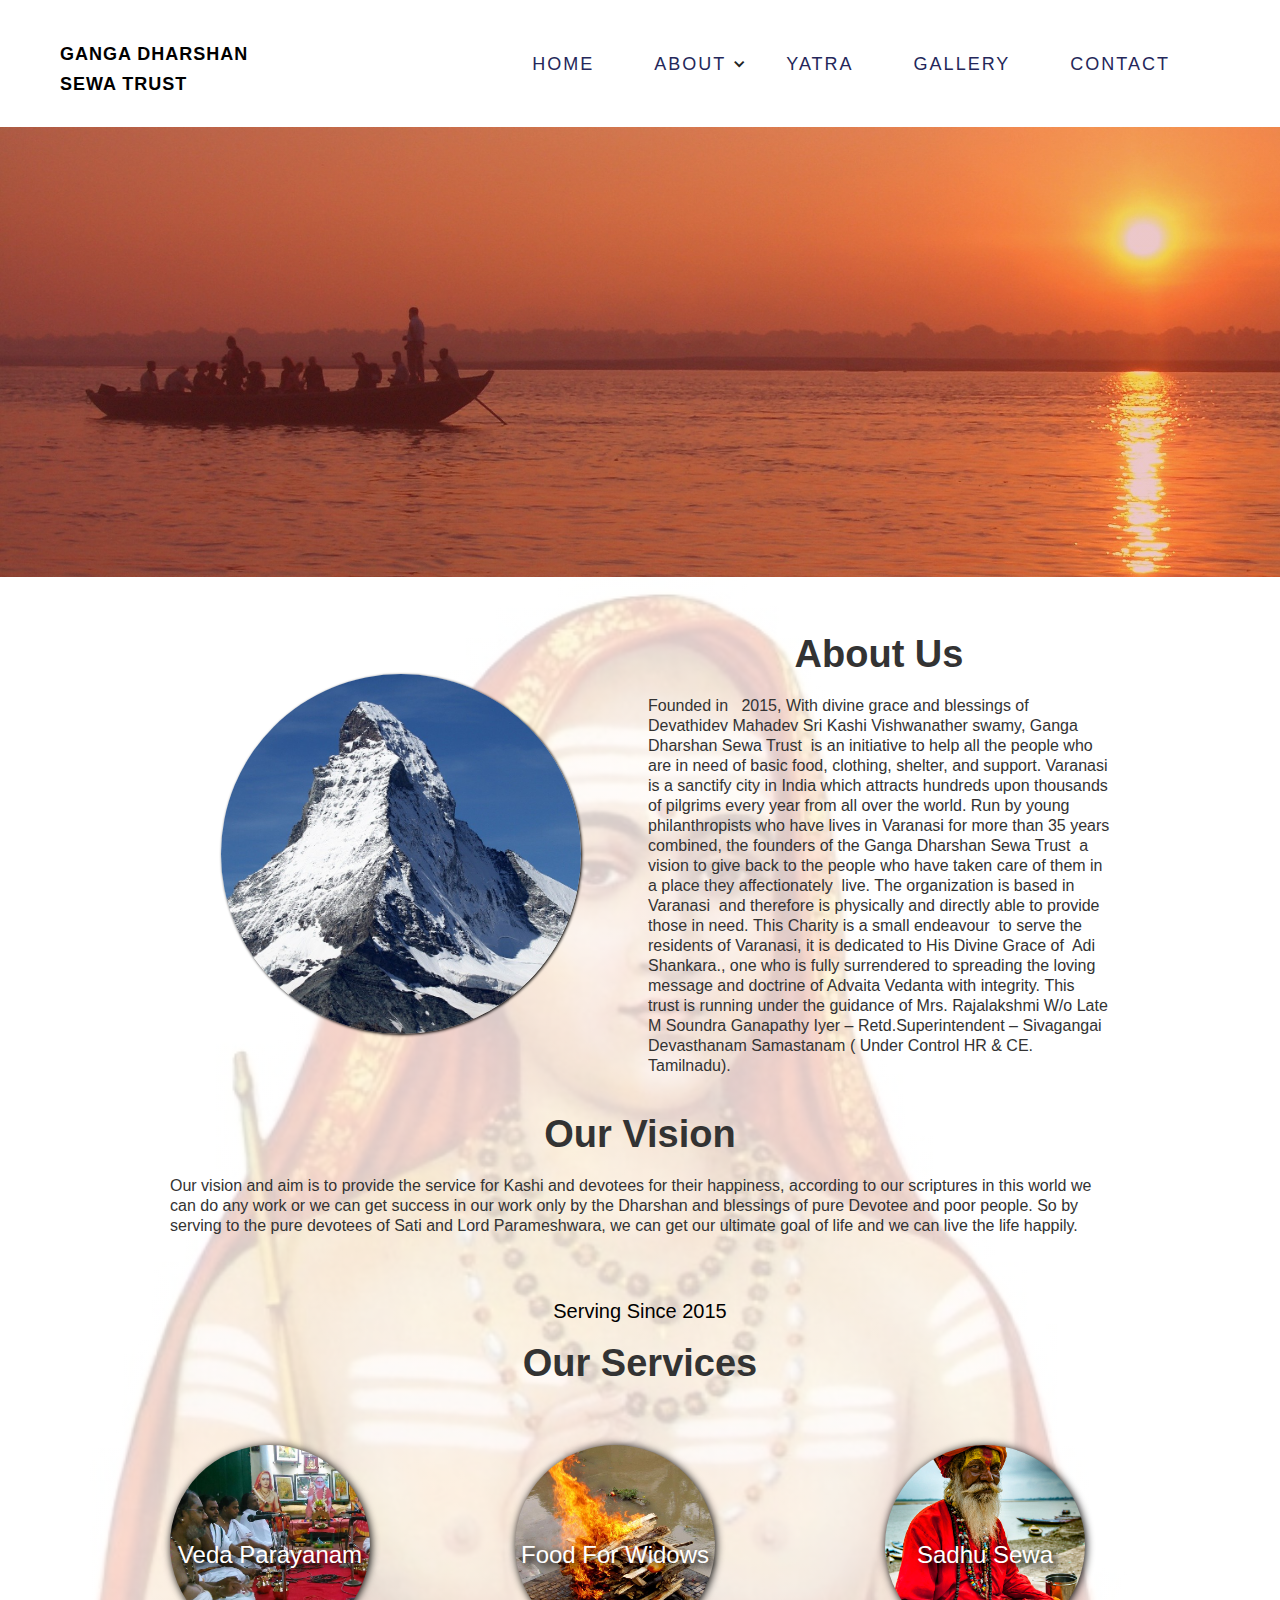
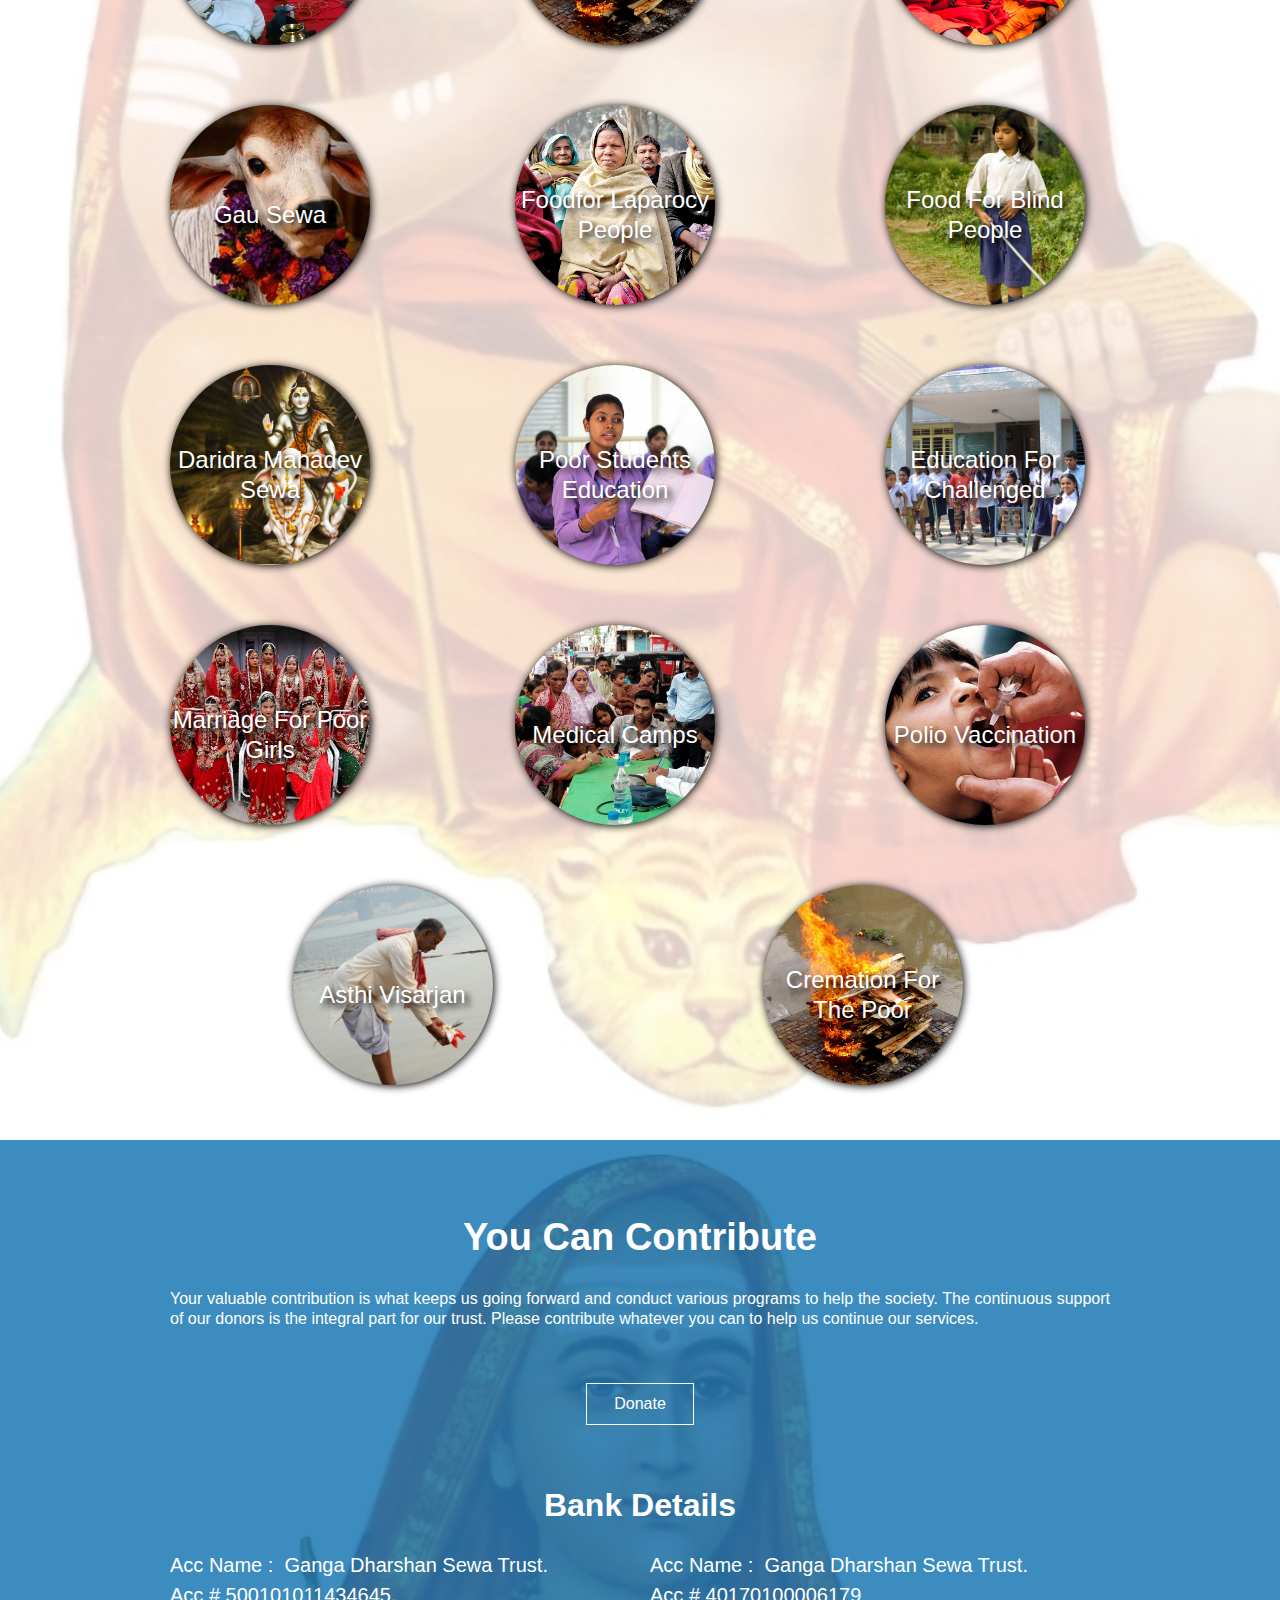
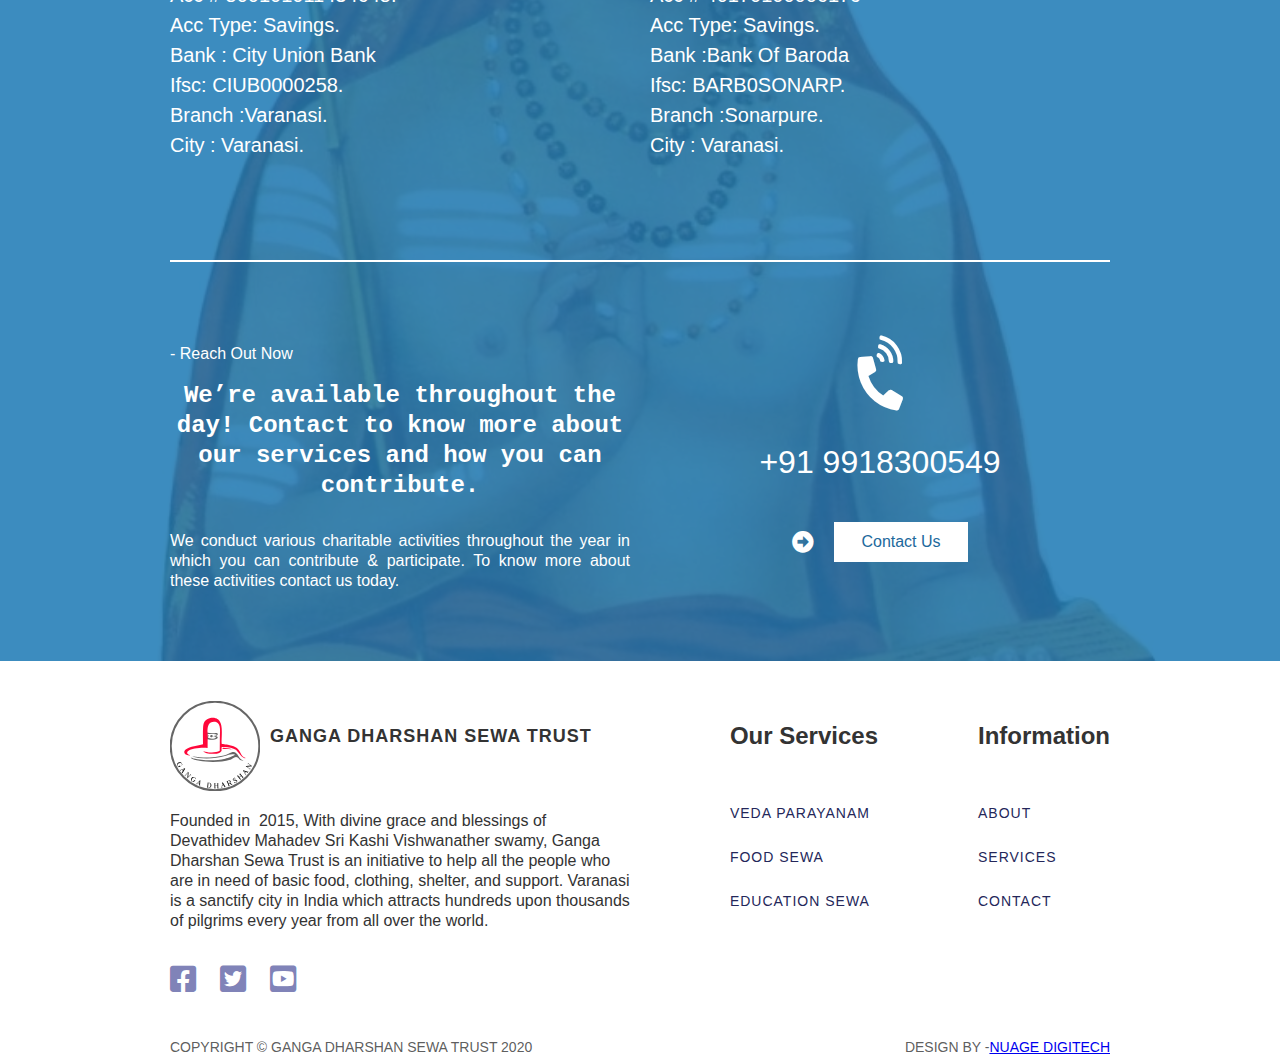
==== about.html @ 1353c721 "Commit (A1) 10/02/2020" ====
<!DOCTYPE html>
<!--  This site was created in Webflow. http://www.webflow.com  -->
<!--  Last Published: Mon Feb 10 2020 13:37:15 GMT+0000 (Coordinated Universal Time)  -->
<html data-wf-page="5e2d1f6260dc1a1e07ed6d89" data-wf-site="5e2d1f6260dc1a18e1ed6d81" lang="en">
<head>
  <meta charset="utf-8">
  <title>About Us | Ganga Dharshan Sewa Trust</title>
  <meta content="About Us | Ganga Dharshan Sewa Trust" property="og:title">
  <meta content="width=device-width, initial-scale=1" name="viewport">
  <meta content="Webflow" name="generator">
  <link href="css/normalize.css" rel="stylesheet" type="text/css">
  <link href="css/webflow.css" rel="stylesheet" type="text/css">
  <link href="css/chennaingo1.webflow.css" rel="stylesheet" type="text/css">
  <script src="https://ajax.googleapis.com/ajax/libs/webfont/1.6.26/webfont.js" type="text/javascript"></script>
  <script type="text/javascript">WebFont.load({  google: {    families: ["Montserrat:100,100italic,200,200italic,300,300italic,400,400italic,500,500italic,600,600italic,700,700italic,800,800italic,900,900italic","PT Sans:400,400italic,700,700italic","Inconsolata:400,700","Neuton:200,300,regular,700,800","Indie Flower:regular","Lobster:regular","Pacifico:regular","Shadows Into Light:regular"]  }});</script>
  <!-- [if lt IE 9]><script src="https://cdnjs.cloudflare.com/ajax/libs/html5shiv/3.7.3/html5shiv.min.js" type="text/javascript"></script><![endif] -->
  <script type="text/javascript">!function(o,c){var n=c.documentElement,t=" w-mod-";n.className+=t+"js",("ontouchstart"in o||o.DocumentTouch&&c instanceof DocumentTouch)&&(n.className+=t+"touch")}(window,document);</script>
  <link href="images/favicon.png" rel="shortcut icon" type="image/x-icon">
  <link href="images/webclip.png" rel="apple-touch-icon">
</head>
<body>
  <div class="home-nav-sec">
    <div class="nav-social-contact-cont w-container">
      <div class="nav-contact-div">
        <div class="text-block-7"><strong></strong></div>
        <div class="text-block-8">+91 456 457 000</div>
        <div class="text-block-7"><strong class="bold-text"></strong></div>
        <div class="text-block-8">info@gangadharshan.com</div>
      </div>
      <div class="nav-social-div">
        <div class="text-block-7-copy"><strong></strong></div>
        <div class="text-block-7-copy"><strong></strong></div>
        <div class="text-block-7-copy"><strong></strong></div>
      </div>
    </div>
    <div class="home-nav-div">
      <div class="home-nav-div-2"><a href="index.html" aria-label="logo" class="logo-link-block-2 w-inline-block"><img src="https://uploads-ssl.webflow.com/5e26eed16f517b7f9caac378/5e3cdd8ea134a741ffbc77ac_Logo%20a3%201.svg" height="107" alt="" class="image-2"><h1 class="heading-logo-2">Ganga Dharshan Sewa Trust</h1></a>
        <div class="home-nav-div-4">
          <a href="index.html" class="link-block-6 w-inline-block">
            <div class="text-block-nav-link-2">Home</div>
          </a>
          <div data-delay="0" class="w-dropdown">
            <div class="w-dropdown-toggle">
              <div class="w-icon-dropdown-toggle"></div>
              <div class="text-block-nav-link-2">About</div>
            </div>
            <nav class="dropdown-list-4 w-dropdown-list"><a href="about.html" class="dropdown-link-2 w-dropdown-link w--current">About</a><a href="/about#service" class="dropdown-link-2 w-dropdown-link">Services</a><a href="#" class="dropdown-link-2 w-dropdown-link">Testimonials</a></nav>
          </div>
          <a href="http://gangadharshansewa.com" rel="noreferrer" target="_blank" class="link-block-9 w-inline-block">
            <div class="text-block-nav-link-2">Yatra</div>
          </a>
          <a href="gallery.html" class="link-block-7 w-inline-block">
            <div class="text-block-nav-link-2">Gallery</div>
          </a>
          <a href="contact.html" class="link-block-8 w-inline-block">
            <div class="text-block-nav-link-2">Contact</div>
          </a>
        </div>
      </div>
    </div>
    <div class="mobile-nav-div">
      <div data-collapse="medium" data-animation="default" data-duration="400" class="navbar w-nav">
        <div class="w-container"><a href="index.html" aria-label="logo" class="brand w-nav-brand"><img src="https://uploads-ssl.webflow.com/5e26eed16f517b7f9caac378/5e3cdd8ea134a741ffbc77ac_Logo%20a3%201.svg" height="107" alt=""><h1 class="heading-logo-2">Ganga Dharshan Sewa Trust</h1></a>
          <nav role="navigation" class="nav-menu-2 w-nav-menu"><a href="index.html" class="nav-link-mobile-2 w-nav-link">Home</a><a href="about.html" class="nav-link-mobile-2 w-nav-link w--current">About</a><a href="/about#service" class="nav-link-mobile-2 w-nav-link">Services</a><a href="http://gangadharshansewa.com" rel="noreferrer" target="_blank" class="nav-link-mobile-2 w-nav-link">Yatra</a><a href="gallery.html" class="nav-link-mobile-2 w-nav-link">GALLERY</a><a href="contact.html" class="nav-link-mobile-2 w-nav-link">Contact</a></nav>
          <div class="menu-button w-nav-button">
            <div class="w-icon-nav-menu"></div>
          </div>
        </div>
      </div>
      <div class="mobile-selection-nav-div"><a href="#" class="nav-link-mobile-copy-2">Domestic</a><a href="#" class="nav-link-mobile-copy-2">International</a><a href="#" class="nav-link-mobile-copy-2">Special</a>
        <div class="text-block-11"><strong></strong></div>
      </div>
    </div>
  </div>
  <div class="about-hero-sec">
    <div class="about-hero-div"></div>
  </div>
  <div class="about-sec1">
    <div class="about-sec1-div">
      <div class="about-sec1-cont w-container">
        <div class="w-layout-grid about-sec1-grid">
          <div id="w-node-78e9ed5cc337-07ed6d89" class="grid-area1-div"></div>
          <div id="w-node-1c4b1732ebb0-07ed6d89" class="grid-area2-div">
            <h1 class="heading1-copy">About Us</h1>
            <p class="paragraph1-copy">Founded in   2015, With divine grace and blessings of Devathidev Mahadev Sri Kashi Vishwanather swamy, Ganga Dharshan Sewa Trust  is an initiative to help all the people who are in need of basic food, clothing, shelter, and support. Varanasi is a sanctify city in India which attracts hundreds upon thousands of pilgrims every year from all over the world. Run by young philanthropists who have lives in Varanasi for more than 35 years combined, the founders of the Ganga Dharshan Sewa Trust  a vision to give back to the people who have taken care of them in a place they affectionately  live. The organization is based in Varanasi  and therefore is physically and directly able to provide those in need. This Charity is a small endeavour  to serve the residents of Varanasi, it is dedicated to His Divine Grace of  Adi Shankara., one who is fully surrendered to spreading the loving message and doctrine of Advaita Vedanta with integrity. This trust is running under the guidance of Mrs. Rajalakshmi W/o Late M Soundra Ganapathy Iyer – Retd.Superintendent – Sivagangai Devasthanam Samastanam ( Under Control HR &amp; CE. Tamilnadu).<br></p>
          </div>
          <div id="w-node-4841301e0ffa-07ed6d89" class="grid-area3-div">
            <h1 id="services" class="heading1-copy">Our Vision</h1>
            <p class="paragraph1-copy">Our vision and aim is to provide the service for Kashi and devotees for their happiness, according to our scriptures in this world we can do any work or we can get success in our work only by the Dharshan and blessings of pure Devotee and poor people. So by serving to the pure devotees of Sati and Lord Parameshwara, we can get our ultimate goal of life and we can live the life happily.</p>
          </div>
        </div>
      </div>
      <div id="service" class="home-tabs-cont-copy w-container">
        <div class="text-block-heading2">Serving since 2015</div>
        <h1 class="heading1">Our Services</h1>
        <div id="veda" class="tabs-menu-copy">
          <div class="tab-link-tab-1">
            <div class="home-tab-div-tab-1">
              <div class="text-block-heading2-black">Veda Parayanam</div>
            </div>
          </div>
          <div class="tab-link-tab-2">
            <div class="home-tab-div-tab-2">
              <div class="text-block-heading2-black">Food for Widows</div>
            </div>
          </div>
          <div class="tab-link-tab-3">
            <div class="home-tab-div-tab-3">
              <div class="text-block-heading2-black">Sadhu Sewa</div>
            </div>
          </div>
        </div>
        <div id="food" class="tabs-menu-copy">
          <div class="tab-link-tab-1">
            <div class="home-tab-div-tab-1 row-2">
              <div class="text-block-heading2-black">Gau Sewa</div>
            </div>
          </div>
          <div class="tab-link-tab-2">
            <div class="home-tab-div-tab-2 row-2">
              <div class="text-block-heading2-black">Foodfor Laparocy people</div>
            </div>
          </div>
          <div class="tab-link-tab-3">
            <div class="home-tab-div-tab-3 row-2">
              <div class="text-block-heading2-black">Food for blind people</div>
            </div>
          </div>
        </div>
        <div id="education" class="tabs-menu-copy">
          <div class="tab-link-tab-1">
            <div class="home-tab-div-tab-1 row-3">
              <div class="text-block-heading2-black">Daridra mahadev Sewa</div>
            </div>
          </div>
          <div class="tab-link-tab-2">
            <div class="home-tab-div-tab-2 row-3">
              <div class="text-block-heading2-black">Poor Students Education</div>
            </div>
          </div>
          <div class="tab-link-tab-3">
            <div class="home-tab-div-tab-3 row-3">
              <div class="text-block-heading2-black">Education for Challenged</div>
            </div>
          </div>
        </div>
        <div class="tabs-menu-copy">
          <div class="tab-link-tab-1">
            <div class="home-tab-div-tab-1 row-4">
              <div class="text-block-heading2-black">Marriage for Poor Girls</div>
            </div>
          </div>
          <div class="tab-link-tab-2">
            <div class="home-tab-div-tab-2 row-4">
              <div class="text-block-heading2-black">Medical Camps</div>
            </div>
          </div>
          <div class="tab-link-tab-3">
            <div class="home-tab-div-tab-3 row-4">
              <div class="text-block-heading2-black">Polio Vaccination</div>
            </div>
          </div>
        </div>
        <div class="tabs-menu-copy last">
          <div class="tab-link-tab-1">
            <div class="home-tab-div-tab-1 row-5">
              <div class="text-block-heading2-black">Asthi Visarjan</div>
            </div>
          </div>
          <div class="tab-link-tab-2 row-5">
            <div class="home-tab-div-tab-2">
              <div class="text-block-heading2-black">Cremation For the Poor</div>
            </div>
          </div>
        </div>
      </div>
    </div>
  </div>
  <div class="home-sec-3">
    <div class="home-sec-3-div">
      <div id="book" class="home-sec-3-cont w-container">
        <h1 class="heading1-white">You Can Contribute</h1>
        <p class="paragraph1-white">Your valuable contribution is what keeps us going forward and conduct various programs to help the society. The continuous support of our donors is the integral part for our trust. Please contribute whatever you can to help us continue our services.</p><a href="#" class="button-2 w-button">Donate</a>
        <h1 class="heading1-white-contact1">Bank Details</h1>
        <div class="w-row">
          <div class="w-col w-col-6">
            <p class="text-block-heading2-white-contact">Acc Name :  Ganga Dharshan Sewa Trust.<br>Acc # 500101011434645.<br>Acc type: Savings.<br>Bank : City Union Bank<br>Ifsc: CIUB0000258.<br>Branch :Varanasi.<br>City : Varanasi.<br></p>
          </div>
          <div class="w-col w-col-6">
            <p class="text-block-heading2-white-contact">Acc Name :  Ganga Dharshan Sewa Trust.<br>Acc # 40170100006179<br>Acc type: Savings.<br>Bank :Bank of Baroda<br>Ifsc: BARB0SONARP.<br>Branch :Sonarpure.<br>City : Varanasi.<br></p>
          </div>
        </div>
      </div>
      <div class="home-sec-3-divider-cont w-container">
        <div class="div-block-2"></div>
      </div>
      <div class="home-sec-3-cont-copy w-container">
        <div class="columns w-row">
          <div class="w-col w-col-6">
            <div class="text-block-heading2-copy">- Reach Out Now</div>
            <h1 class="heading1-white-copy">We’re available throughout the day! Contact to know more about our services and how you can contribute.</h1>
            <p class="paragraph1-white-copy">We conduct various charitable activities throughout the year in which you can contribute &amp; participate. To know more about these activities contact us today.</p>
          </div>
          <div class="column w-col w-col-6">
            <div class="home-column-2-div">
              <div class="text-block-3"><strong></strong></div>
              <div class="text-block-4">+91 9918300549</div>
              <div class="home-sec-3-contact-div">
                <div class="text-block-5"><strong></strong></div><a href="tel:+919918300549" class="button-2-copy w-button">Contact Us</a></div>
            </div>
          </div>
        </div>
      </div>
    </div>
  </div>
  <div class="footer-sec">
    <div class="footer-div">
      <div class="footer-cont w-container">
        <div class="footer-cont-div-top">
          <div class="w-row">
            <div class="w-col w-col-6">
              <div class="footer-coloumn1-div"><a href="index.html" class="link-block-4 w-inline-block"><img src="images/Logo-a3-1.svg" height="90" alt=""><h1 class="heading-logo">Ganga Dharshan Sewa Trust</h1></a>
                <p class="paragraph1">Founded in  2015, With divine grace and blessings of Devathidev Mahadev Sri Kashi Vishwanather swamy, Ganga Dharshan Sewa Trust is an initiative to help all the people who are in need of basic food, clothing, shelter, and support. Varanasi is a sanctify city in India which attracts hundreds upon thousands of pilgrims every year from all over the world.</p>
                <div class="footer-coulumn1-div-social">
                  <div class="text-block-9"></div>
                  <div class="text-block-9-copy"></div>
                  <div class="text-block-9-copy"></div>
                </div>
              </div>
            </div>
            <div class="column-2 w-col w-col-6">
              <div class="footer-nav-links-div1">
                <h3 class="heading-3">Our Services</h3>
                <div class="div-block-3"><a href="/about#veda" class="link">Veda Parayanam</a><a href="/about#food" class="link">Food Sewa</a><a href="/about#education" class="link">Education Sewa</a></div>
              </div>
              <div class="footer-nav-links-div1-copy">
                <h3 class="heading-3">Information</h3>
                <div class="div-block-3"><a href="about.html" class="link w--current">About</a><a href="/about#service" class="link">Services</a><a href="contact.html" class="link">Contact</a></div>
              </div>
            </div>
          </div>
        </div>
        <div class="footer-cont-div-bottom">
          <div class="columns-2 w-row">
            <div class="w-col w-col-6">
              <div class="text-block-6">COPYRIGHT © GANGA DHARSHAN SEWA TRUST 2020</div>
            </div>
            <div class="column-3 w-col w-col-6">
              <div class="text-block-6-copy">DESIGN BY -<a href="https://nuagedigite.ch/" target="_blank">NUAGE DIGITECH</a></div>
            </div>
          </div>
        </div>
      </div>
    </div>
  </div>
  <script src="https://d3e54v103j8qbb.cloudfront.net/js/jquery-3.4.1.min.220afd743d.js" type="text/javascript" integrity="sha256-CSXorXvZcTkaix6Yvo6HppcZGetbYMGWSFlBw8HfCJo=" crossorigin="anonymous"></script>
  <script src="js/webflow.js" type="text/javascript"></script>
  <!-- [if lte IE 9]><script src="https://cdnjs.cloudflare.com/ajax/libs/placeholders/3.0.2/placeholders.min.js"></script><![endif] -->
</body>
</html>
---- css/webflow.css ----
@font-face {
  font-family: 'webflow-icons';
  src: url("[data-uri]") format('truetype');
  font-weight: normal;
  font-style: normal;
}
[class^="w-icon-"],
[class*=" w-icon-"] {
  /* use !important to prevent issues with browser extensions that change fonts */
  font-family: 'webflow-icons' !important;
  speak: none;
  font-style: normal;
  font-weight: normal;
  font-variant: normal;
  text-transform: none;
  line-height: 1;
  /* Better Font Rendering =========== */
  -webkit-font-smoothing: antialiased;
  -moz-osx-font-smoothing: grayscale;
}
.w-icon-slider-right:before {
  content: "\e600";
}
.w-icon-slider-left:before {
  content: "\e601";
}
.w-icon-nav-menu:before {
  content: "\e602";
}
.w-icon-arrow-down:before,
.w-icon-dropdown-toggle:before {
  content: "\e603";
}
.w-icon-file-upload-remove:before {
  content: "\e900";
}
.w-icon-file-upload-icon:before {
  content: "\e903";
}
* {
  -webkit-box-sizing: border-box;
  -moz-box-sizing: border-box;
  box-sizing: border-box;
}
html {
  height: 100%;
}
body {
  margin: 0;
  min-height: 100%;
  background-color: #fff;
  font-family: Arial, sans-serif;
  font-size: 14px;
  line-height: 20px;
  color: #333;
}
img {
  max-width: 100%;
  vertical-align: middle;
  display: inline-block;
}
html.w-mod-touch * {
  background-attachment: scroll !important;
}
.w-block {
  display: block;
}
.w-inline-block {
  max-width: 100%;
  display: inline-block;
}
.w-clearfix:before,
.w-clearfix:after {
  content: " ";
  display: table;
  grid-column-start: 1;
  grid-row-start: 1;
  grid-column-end: 2;
  grid-row-end: 2;
}
.w-clearfix:after {
  clear: both;
}
.w-hidden {
  display: none;
}
.w-button {
  display: inline-block;
  padding: 9px 15px;
  background-color: #3898EC;
  color: white;
  border: 0;
  line-height: inherit;
  text-decoration: none;
  cursor: pointer;
  border-radius: 0;
}
input.w-button {
  -webkit-appearance: button;
}
html[data-w-dynpage] [data-w-cloak] {
  color: transparent !important;
}
.w-webflow-badge,
.w-webflow-badge * {
  position: static;
  left: auto;
  top: auto;
  right: auto;
  bottom: auto;
  z-index: auto;
  display: block;
  visibility: visible;
  overflow: visible;
  overflow-x: visible;
  overflow-y: visible;
  box-sizing: border-box;
  width: auto;
  height: auto;
  max-height: none;
  max-width: none;
  min-height: 0;
  min-width: 0;
  margin: 0;
  padding: 0;
  float: none;
  clear: none;
  border: 0 none transparent;
  border-radius: 0;
  background: none;
  background-image: none;
  background-position: 0% 0%;
  background-size: auto auto;
  background-repeat: repeat;
  background-origin: padding-box;
  background-clip: border-box;
  background-attachment: scroll;
  background-color: transparent;
  box-shadow: none;
  opacity: 1.0;
  transform: none;
  transition: none;
  direction: ltr;
  font-family: inherit;
  font-weight: inherit;
  color: inherit;
  font-size: inherit;
  line-height: inherit;
  font-style: inherit;
  font-variant: inherit;
  text-align: inherit;
  letter-spacing: inherit;
  text-decoration: inherit;
  text-indent: 0;
  text-transform: inherit;
  list-style-type: disc;
  text-shadow: none;
  font-smoothing: auto;
  vertical-align: baseline;
  cursor: inherit;
  white-space: inherit;
  word-break: normal;
  word-spacing: normal;
  word-wrap: normal;
}
.w-webflow-badge {
  position: fixed !important;
  display: inline-block !important;
  visibility: visible !important;
  opacity: 1 !important;
  z-index: 2147483647 !important;
  top: auto !important;
  right: 12px !important;
  bottom: 12px !important;
  left: auto !important;
  color: #AAADB0 !important;
  background-color: #fff !important;
  border-radius: 3px !important;
  padding: 6px 8px 6px 6px !important;
  font-size: 12px !important;
  opacity: 1.0 !important;
  line-height: 14px !important;
  text-decoration: none !important;
  transform: none !important;
  margin: 0 !important;
  width: auto !important;
  height: auto !important;
  overflow: visible !important;
  white-space: nowrap;
  box-shadow: 0 0 0 1px rgba(0, 0, 0, 0.1), 0px 1px 3px rgba(0, 0, 0, 0.1);
  cursor: pointer;
}
.w-webflow-badge > img {
  display: inline-block !important;
  visibility: visible !important;
  opacity: 1 !important;
  vertical-align: middle !important;
}
h1,
h2,
h3,
h4,
h5,
h6 {
  font-weight: bold;
  margin-bottom: 10px;
}
h1 {
  font-size: 38px;
  line-height: 44px;
  margin-top: 20px;
}
h2 {
  font-size: 32px;
  line-height: 36px;
  margin-top: 20px;
}
h3 {
  font-size: 24px;
  line-height: 30px;
  margin-top: 20px;
}
h4 {
  font-size: 18px;
  line-height: 24px;
  margin-top: 10px;
}
h5 {
  font-size: 14px;
  line-height: 20px;
  margin-top: 10px;
}
h6 {
  font-size: 12px;
  line-height: 18px;
  margin-top: 10px;
}
p {
  margin-top: 0;
  margin-bottom: 10px;
}
blockquote {
  margin: 0 0 10px 0;
  padding: 10px 20px;
  border-left: 5px solid #E2E2E2;
  font-size: 18px;
  line-height: 22px;
}
figure {
  margin: 0;
  margin-bottom: 10px;
}
figcaption {
  margin-top: 5px;
  text-align: center;
}
ul,
ol {
  margin-top: 0px;
  margin-bottom: 10px;
  padding-left: 40px;
}
.w-list-unstyled {
  padding-left: 0;
  list-style: none;
}
.w-embed:before,
.w-embed:after {
  content: " ";
  display: table;
  grid-column-start: 1;
  grid-row-start: 1;
  grid-column-end: 2;
  grid-row-end: 2;
}
.w-embed:after {
  clear: both;
}
.w-video {
  width: 100%;
  position: relative;
  padding: 0;
}
.w-video iframe,
.w-video object,
.w-video embed {
  position: absolute;
  top: 0;
  left: 0;
  width: 100%;
  height: 100%;
}
fieldset {
  padding: 0;
  margin: 0;
  border: 0;
}
button,
html input[type="button"],
input[type="reset"] {
  border: 0;
  cursor: pointer;
  -webkit-appearance: button;
}
.w-form {
  margin: 0 0 15px;
}
.w-form-done {
  display: none;
  padding: 20px;
  text-align: center;
  background-color: #dddddd;
}
.w-form-fail {
  display: none;
  margin-top: 10px;
  padding: 10px;
  background-color: #ffdede;
}
label {
  display: block;
  margin-bottom: 5px;
  font-weight: bold;
}
.w-input,
.w-select {
  display: block;
  width: 100%;
  height: 38px;
  padding: 8px 12px;
  margin-bottom: 10px;
  font-size: 14px;
  line-height: 1.428571429;
  color: #333333;
  vertical-align: middle;
  background-color: #ffffff;
  border: 1px solid #cccccc;
}
.w-input:-moz-placeholder,
.w-select:-moz-placeholder {
  color: #999;
}
.w-input::-moz-placeholder,
.w-select::-moz-placeholder {
  color: #999;
  opacity: 1;
}
.w-input:-ms-input-placeholder,
.w-select:-ms-input-placeholder {
  color: #999;
}
.w-input::-webkit-input-placeholder,
.w-select::-webkit-input-placeholder {
  color: #999;
}
.w-input:focus,
.w-select:focus {
  border-color: #3898EC;
  outline: 0;
}
.w-input[disabled],
.w-select[disabled],
.w-input[readonly],
.w-select[readonly],
fieldset[disabled] .w-input,
fieldset[disabled] .w-select {
  cursor: not-allowed;
  background-color: #eeeeee;
}
textarea.w-input,
textarea.w-select {
  height: auto;
}
.w-select {
  background-color: #f3f3f3;
}
.w-select[multiple] {
  height: auto;
}
.w-form-label {
  display: inline-block;
  cursor: pointer;
  font-weight: normal;
  margin-bottom: 0px;
}
.w-radio {
  display: block;
  margin-bottom: 5px;
  padding-left: 20px;
}
.w-radio:before,
.w-radio:after {
  content: " ";
  display: table;
  grid-column-start: 1;
  grid-row-start: 1;
  grid-column-end: 2;
  grid-row-end: 2;
}
.w-radio:after {
  clear: both;
}
.w-radio-input {
  margin: 4px 0 0;
  margin-top: 1px \9;
  line-height: normal;
  float: left;
  margin-left: -20px;
}
.w-radio-input {
  margin-top: 3px;
}
.w-file-upload {
  display: block;
  margin-bottom: 10px;
}
.w-file-upload-input {
  width: 0.1px;
  height: 0.1px;
  opacity: 0;
  overflow: hidden;
  position: absolute;
  z-index: -100;
}
.w-file-upload-default,
.w-file-upload-uploading,
.w-file-upload-success {
  display: inline-block;
  color: #333333;
}
.w-file-upload-error {
  display: block;
  margin-top: 10px;
}
.w-file-upload-default.w-hidden,
.w-file-upload-uploading.w-hidden,
.w-file-upload-error.w-hidden,
.w-file-upload-success.w-hidden {
  display: none;
}
.w-file-upload-uploading-btn {
  display: flex;
  font-size: 14px;
  font-weight: normal;
  cursor: pointer;
  margin: 0;
  padding: 8px 12px;
  border: 1px solid #cccccc;
  background-color: #fafafa;
}
.w-file-upload-file {
  display: flex;
  flex-grow: 1;
  justify-content: space-between;
  margin: 0;
  padding: 8px 9px 8px 11px;
  border: 1px solid #cccccc;
  background-color: #fafafa;
}
.w-file-upload-file-name {
  font-size: 14px;
  font-weight: normal;
  display: block;
}
.w-file-remove-link {
  margin-top: 3px;
  margin-left: 10px;
  width: auto;
  height: auto;
  padding: 3px;
  display: block;
  cursor: pointer;
}
.w-icon-file-upload-remove {
  margin: auto;
  font-size: 10px;
}
.w-file-upload-error-msg {
  display: inline-block;
  color: #ea384c;
  padding: 2px 0;
}
.w-file-upload-info {
  display: inline-block;
  line-height: 38px;
  padding: 0 12px;
}
.w-file-upload-label {
  display: inline-block;
  font-size: 14px;
  font-weight: normal;
  cursor: pointer;
  margin: 0;
  padding: 8px 12px;
  border: 1px solid #cccccc;
  background-color: #fafafa;
}
.w-icon-file-upload-icon,
.w-icon-file-upload-uploading {
  display: inline-block;
  margin-right: 8px;
  width: 20px;
}
.w-icon-file-upload-uploading {
  height: 20px;
}
.w-container {
  margin-left: auto;
  margin-right: auto;
  max-width: 940px;
}
.w-container:before,
.w-container:after {
  content: " ";
  display: table;
  grid-column-start: 1;
  grid-row-start: 1;
  grid-column-end: 2;
  grid-row-end: 2;
}
.w-container:after {
  clear: both;
}
.w-container .w-row {
  margin-left: -10px;
  margin-right: -10px;
}
.w-row:before,
.w-row:after {
  content: " ";
  display: table;
  grid-column-start: 1;
  grid-row-start: 1;
  grid-column-end: 2;
  grid-row-end: 2;
}
.w-row:after {
  clear: both;
}
.w-row .w-row {
  margin-left: 0;
  margin-right: 0;
}
.w-col {
  position: relative;
  float: left;
  width: 100%;
  min-height: 1px;
  padding-left: 10px;
  padding-right: 10px;
}
.w-col .w-col {
  padding-left: 0;
  padding-right: 0;
}
.w-col-1 {
  width: 8.33333333%;
}
.w-col-2 {
  width: 16.66666667%;
}
.w-col-3 {
  width: 25%;
}
.w-col-4 {
  width: 33.33333333%;
}
.w-col-5 {
  width: 41.66666667%;
}
.w-col-6 {
  width: 50%;
}
.w-col-7 {
  width: 58.33333333%;
}
.w-col-8 {
  width: 66.66666667%;
}
.w-col-9 {
  width: 75%;
}
.w-col-10 {
  width: 83.33333333%;
}
.w-col-11 {
  width: 91.66666667%;
}
.w-col-12 {
  width: 100%;
}
.w-hidden-main {
  display: none !important;
}
@media screen and (max-width: 991px) {
  .w-container {
    max-width: 728px;
  }
  .w-hidden-main {
    display: inherit !important;
  }
  .w-hidden-medium {
    display: none !important;
  }
  .w-col-medium-1 {
    width: 8.33333333%;
  }
  .w-col-medium-2 {
    width: 16.66666667%;
  }
  .w-col-medium-3 {
    width: 25%;
  }
  .w-col-medium-4 {
    width: 33.33333333%;
  }
  .w-col-medium-5 {
    width: 41.66666667%;
  }
  .w-col-medium-6 {
    width: 50%;
  }
  .w-col-medium-7 {
    width: 58.33333333%;
  }
  .w-col-medium-8 {
    width: 66.66666667%;
  }
  .w-col-medium-9 {
    width: 75%;
  }
  .w-col-medium-10 {
    width: 83.33333333%;
  }
  .w-col-medium-11 {
    width: 91.66666667%;
  }
  .w-col-medium-12 {
    width: 100%;
  }
  .w-col-stack {
    width: 100%;
    left: auto;
    right: auto;
  }
}
@media screen and (max-width: 767px) {
  .w-hidden-main {
    display: inherit !important;
  }
  .w-hidden-medium {
    display: inherit !important;
  }
  .w-hidden-small {
    display: none !important;
  }
  .w-row,
  .w-container .w-row {
    margin-left: 0;
    margin-right: 0;
  }
  .w-col {
    width: 100%;
    left: auto;
    right: auto;
  }
  .w-col-small-1 {
    width: 8.33333333%;
  }
  .w-col-small-2 {
    width: 16.66666667%;
  }
  .w-col-small-3 {
    width: 25%;
  }
  .w-col-small-4 {
    width: 33.33333333%;
  }
  .w-col-small-5 {
    width: 41.66666667%;
  }
  .w-col-small-6 {
    width: 50%;
  }
  .w-col-small-7 {
    width: 58.33333333%;
  }
  .w-col-small-8 {
    width: 66.66666667%;
  }
  .w-col-small-9 {
    width: 75%;
  }
  .w-col-small-10 {
    width: 83.33333333%;
  }
  .w-col-small-11 {
    width: 91.66666667%;
  }
  .w-col-small-12 {
    width: 100%;
  }
}
@media screen and (max-width: 479px) {
  .w-container {
    max-width: none;
  }
  .w-hidden-main {
    display: inherit !important;
  }
  .w-hidden-medium {
    display: inherit !important;
  }
  .w-hidden-small {
    display: inherit !important;
  }
  .w-hidden-tiny {
    display: none !important;
  }
  .w-col {
    width: 100%;
  }
  .w-col-tiny-1 {
    width: 8.33333333%;
  }
  .w-col-tiny-2 {
    width: 16.66666667%;
  }
  .w-col-tiny-3 {
    width: 25%;
  }
  .w-col-tiny-4 {
    width: 33.33333333%;
  }
  .w-col-tiny-5 {
    width: 41.66666667%;
  }
  .w-col-tiny-6 {
    width: 50%;
  }
  .w-col-tiny-7 {
    width: 58.33333333%;
  }
  .w-col-tiny-8 {
    width: 66.66666667%;
  }
  .w-col-tiny-9 {
    width: 75%;
  }
  .w-col-tiny-10 {
    width: 83.33333333%;
  }
  .w-col-tiny-11 {
    width: 91.66666667%;
  }
  .w-col-tiny-12 {
    width: 100%;
  }
}
.w-widget {
  position: relative;
}
.w-widget-map {
  width: 100%;
  height: 400px;
}
.w-widget-map label {
  width: auto;
  display: inline;
}
.w-widget-map img {
  max-width: inherit;
}
.w-widget-map .gm-style-iw {
  text-align: center;
}
.w-widget-map .gm-style-iw > button {
  display: none !important;
}
.w-widget-twitter {
  overflow: hidden;
}
.w-widget-twitter-count-shim {
  display: inline-block;
  vertical-align: top;
  position: relative;
  width: 28px;
  height: 20px;
  text-align: center;
  background: white;
  border: #758696 solid 1px;
  border-radius: 3px;
}
.w-widget-twitter-count-shim * {
  pointer-events: none;
  -webkit-user-select: none;
  -moz-user-select: none;
  -ms-user-select: none;
  user-select: none;
}
.w-widget-twitter-count-shim .w-widget-twitter-count-inner {
  position: relative;
  font-size: 15px;
  line-height: 12px;
  text-align: center;
  color: #999;
  font-family: serif;
}
.w-widget-twitter-count-shim .w-widget-twitter-count-clear {
  position: relative;
  display: block;
}
.w-widget-twitter-count-shim.w--large {
  width: 36px;
  height: 28px;
  margin-left: 7px;
}
.w-widget-twitter-count-shim.w--large .w-widget-twitter-count-inner {
  font-size: 18px;
  line-height: 18px;
}
.w-widget-twitter-count-shim:not(.w--vertical) {
  margin-left: 5px;
  margin-right: 8px;
}
.w-widget-twitter-count-shim:not(.w--vertical).w--large {
  margin-left: 6px;
}
.w-widget-twitter-count-shim:not(.w--vertical):before,
.w-widget-twitter-count-shim:not(.w--vertical):after {
  top: 50%;
  left: 0;
  border: solid transparent;
  content: " ";
  height: 0;
  width: 0;
  position: absolute;
  pointer-events: none;
}
.w-widget-twitter-count-shim:not(.w--vertical):before {
  border-color: rgba(117, 134, 150, 0);
  border-right-color: #5d6c7b;
  border-width: 4px;
  margin-left: -9px;
  margin-top: -4px;
}
.w-widget-twitter-count-shim:not(.w--vertical).w--large:before {
  border-width: 5px;
  margin-left: -10px;
  margin-top: -5px;
}
.w-widget-twitter-count-shim:not(.w--vertical):after {
  border-color: rgba(255, 255, 255, 0);
  border-right-color: white;
  border-width: 4px;
  margin-left: -8px;
  margin-top: -4px;
}
.w-widget-twitter-count-shim:not(.w--vertical).w--large:after {
  border-width: 5px;
  margin-left: -9px;
  margin-top: -5px;
}
.w-widget-twitter-count-shim.w--vertical {
  width: 61px;
  height: 33px;
  margin-bottom: 8px;
}
.w-widget-twitter-count-shim.w--vertical:before,
.w-widget-twitter-count-shim.w--vertical:after {
  top: 100%;
  left: 50%;
  border: solid transparent;
  content: " ";
  height: 0;
  width: 0;
  position: absolute;
  pointer-events: none;
}
.w-widget-twitter-count-shim.w--vertical:before {
  border-color: rgba(117, 134, 150, 0);
  border-top-color: #5d6c7b;
  border-width: 5px;
  margin-left: -5px;
}
.w-widget-twitter-count-shim.w--vertical:after {
  border-color: rgba(255, 255, 255, 0);
  border-top-color: white;
  border-width: 4px;
  margin-left: -4px;
}
.w-widget-twitter-count-shim.w--vertical .w-widget-twitter-count-inner {
  font-size: 18px;
  line-height: 22px;
}
.w-widget-twitter-count-shim.w--vertical.w--large {
  width: 76px;
}
.w-widget-gplus {
  overflow: hidden;
}
.w-background-video {
  position: relative;
  overflow: hidden;
  height: 500px;
  color: white;
}
.w-background-video > video {
  background-size: cover;
  background-position: 50% 50%;
  position: absolute;
  margin: auto;
  width: 100%;
  height: 100%;
  right: -100%;
  bottom: -100%;
  top: -100%;
  left: -100%;
  object-fit: cover;
  z-index: -100;
}
.w-background-video > video::-webkit-media-controls-start-playback-button {
  display: none !important;
  -webkit-appearance: none;
}
.w-slider {
  position: relative;
  height: 300px;
  text-align: center;
  background: #dddddd;
  clear: both;
  -webkit-tap-highlight-color: rgba(0, 0, 0, 0);
  tap-highlight-color: rgba(0, 0, 0, 0);
}
.w-slider-mask {
  position: relative;
  display: block;
  overflow: hidden;
  z-index: 1;
  left: 0;
  right: 0;
  height: 100%;
  white-space: nowrap;
}
.w-slide {
  position: relative;
  display: inline-block;
  vertical-align: top;
  width: 100%;
  height: 100%;
  white-space: normal;
  text-align: left;
}
.w-slider-nav {
  position: absolute;
  z-index: 2;
  top: auto;
  right: 0;
  bottom: 0;
  left: 0;
  margin: auto;
  padding-top: 10px;
  height: 40px;
  text-align: center;
  -webkit-tap-highlight-color: rgba(0, 0, 0, 0);
  tap-highlight-color: rgba(0, 0, 0, 0);
}
.w-slider-nav.w-round > div {
  border-radius: 100%;
}
.w-slider-nav.w-num > div {
  width: auto;
  height: auto;
  padding: 0.2em 0.5em;
  font-size: inherit;
  line-height: inherit;
}
.w-slider-nav.w-shadow > div {
  box-shadow: 0 0 3px rgba(51, 51, 51, 0.4);
}
.w-slider-nav-invert {
  color: #fff;
}
.w-slider-nav-invert > div {
  background-color: rgba(34, 34, 34, 0.4);
}
.w-slider-nav-invert > div.w-active {
  background-color: #222;
}
.w-slider-dot {
  position: relative;
  display: inline-block;
  width: 1em;
  height: 1em;
  background-color: rgba(255, 255, 255, 0.4);
  cursor: pointer;
  margin: 0 3px 0.5em;
  transition: background-color 100ms, color 100ms;
}
.w-slider-dot.w-active {
  background-color: #fff;
}
.w-slider-arrow-left,
.w-slider-arrow-right {
  position: absolute;
  width: 80px;
  top: 0;
  right: 0;
  bottom: 0;
  left: 0;
  margin: auto;
  cursor: pointer;
  overflow: hidden;
  color: white;
  font-size: 40px;
  -webkit-tap-highlight-color: rgba(0, 0, 0, 0);
  tap-highlight-color: rgba(0, 0, 0, 0);
  -webkit-user-select: none;
  -moz-user-select: none;
  -ms-user-select: none;
  user-select: none;
}
.w-slider-arrow-left [class^="w-icon-"],
.w-slider-arrow-right [class^="w-icon-"],
.w-slider-arrow-left [class*=" w-icon-"],
.w-slider-arrow-right [class*=" w-icon-"] {
  position: absolute;
}
.w-slider-arrow-left {
  z-index: 3;
  right: auto;
}
.w-slider-arrow-right {
  z-index: 4;
  left: auto;
}
.w-icon-slider-left,
.w-icon-slider-right {
  top: 0;
  right: 0;
  bottom: 0;
  left: 0;
  margin: auto;
  width: 1em;
  height: 1em;
}
.w-dropdown {
  display: inline-block;
  position: relative;
  text-align: left;
  margin-left: auto;
  margin-right: auto;
  z-index: 900;
}
.w-dropdown-btn,
.w-dropdown-toggle,
.w-dropdown-link {
  position: relative;
  vertical-align: top;
  text-decoration: none;
  color: #222222;
  padding: 20px;
  text-align: left;
  margin-left: auto;
  margin-right: auto;
  white-space: nowrap;
}
.w-dropdown-toggle {
  -webkit-user-select: none;
  -moz-user-select: none;
  -ms-user-select: none;
  user-select: none;
  display: inline-block;
  cursor: pointer;
  padding-right: 40px;
}
.w-icon-dropdown-toggle {
  position: absolute;
  top: 0;
  right: 0;
  bottom: 0;
  margin: auto;
  margin-right: 20px;
  width: 1em;
  height: 1em;
}
.w-dropdown-list {
  position: absolute;
  background: #dddddd;
  display: none;
  min-width: 100%;
}
.w-dropdown-list.w--open {
  display: block;
}
.w-dropdown-link {
  padding: 10px 20px;
  display: block;
  color: #222222;
}
.w-dropdown-link.w--current {
  color: #0082f3;
}
@media screen and (max-width: 767px) {
  .w-nav-brand {
    padding-left: 10px;
  }
}
/**
 * ## Note
 * Safari (on both iOS and OS X) does not handle viewport units (vh, vw) well.
 * For example percentage units do not work on descendants of elements that
 * have any dimensions expressed in viewport units. It also doesn’t handle them at
 * all in `calc()`.
 */
/**
 * Wrapper around all lightbox elements
 *
 * 1. Since the lightbox can receive focus, IE also gives it an outline.
 * 2. Fixes flickering on Chrome when a transition is in progress
 *    underneath the lightbox.
 */
.w-lightbox-backdrop {
  color: #000;
  cursor: auto;
  font-family: serif;
  font-size: medium;
  font-style: normal;
  font-variant: normal;
  font-weight: normal;
  letter-spacing: normal;
  line-height: normal;
  list-style: disc;
  text-align: start;
  text-indent: 0;
  text-shadow: none;
  text-transform: none;
  visibility: visible;
  white-space: normal;
  word-break: normal;
  word-spacing: normal;
  word-wrap: normal;
  position: fixed;
  top: 0;
  right: 0;
  bottom: 0;
  left: 0;
  color: #fff;
  font-family: "Helvetica Neue", Helvetica, Ubuntu, "Segoe UI", Verdana, sans-serif;
  font-size: 17px;
  line-height: 1.2;
  font-weight: 300;
  text-align: center;
  background: rgba(0, 0, 0, 0.9);
  z-index: 2000;
  outline: 0;
  /* 1 */
  opacity: 0;
  -webkit-user-select: none;
  -moz-user-select: none;
  -ms-user-select: none;
  -webkit-tap-highlight-color: transparent;
  -webkit-transform: translate(0, 0);
  /* 2 */
}
/**
 * Neat trick to bind the rubberband effect to our canvas instead of the whole
 * document on iOS. It also prevents a bug that causes the document underneath to scroll.
 */
.w-lightbox-backdrop,
.w-lightbox-container {
  height: 100%;
  overflow: auto;
  -webkit-overflow-scrolling: touch;
}
.w-lightbox-content {
  position: relative;
  height: 100vh;
  overflow: hidden;
}
.w-lightbox-view {
  position: absolute;
  width: 100vw;
  height: 100vh;
  opacity: 0;
}
.w-lightbox-view:before {
  content: "";
  height: 100vh;
}
/* .w-lightbox-content */
.w-lightbox-group,
.w-lightbox-group .w-lightbox-view,
.w-lightbox-group .w-lightbox-view:before {
  height: 86vh;
}
.w-lightbox-frame,
.w-lightbox-view:before {
  display: inline-block;
  vertical-align: middle;
}
/*
 * 1. Remove default margin set by user-agent on the <figure> element.
 */
.w-lightbox-figure {
  position: relative;
  margin: 0;
  /* 1 */
}
.w-lightbox-group .w-lightbox-figure {
  cursor: pointer;
}
/**
 * IE adds image dimensions as width and height attributes on the IMG tag,
 * but we need both width and height to be set to auto to enable scaling.
 */
.w-lightbox-img {
  width: auto;
  height: auto;
  max-width: none;
}
/**
 * 1. Reset if style is set by user on "All Images"
 */
.w-lightbox-image {
  display: block;
  float: none;
  /* 1 */
  max-width: 100vw;
  max-height: 100vh;
}
.w-lightbox-group .w-lightbox-image {
  max-height: 86vh;
}
.w-lightbox-caption {
  position: absolute;
  right: 0;
  bottom: 0;
  left: 0;
  padding: .5em 1em;
  background: rgba(0, 0, 0, 0.4);
  text-align: left;
  text-overflow: ellipsis;
  white-space: nowrap;
  overflow: hidden;
}
.w-lightbox-embed {
  position: absolute;
  top: 0;
  right: 0;
  bottom: 0;
  left: 0;
  width: 100%;
  height: 100%;
}
.w-lightbox-control {
  position: absolute;
  top: 0;
  width: 4em;
  background-size: 24px;
  background-repeat: no-repeat;
  background-position: center;
  cursor: pointer;
  -webkit-transition: all .3s;
  transition: all .3s;
}
.w-lightbox-left {
  display: none;
  bottom: 0;
  left: 0;
  /* <svg xmlns="http://www.w3.org/2000/svg" viewBox="-20 0 24 40" width="24" height="40"><g transform="rotate(45)"><path d="m0 0h5v23h23v5h-28z" opacity=".4"/><path d="m1 1h3v23h23v3h-26z" fill="#fff"/></g></svg> */
  background-image: url("[data-uri]");
}
.w-lightbox-right {
  display: none;
  right: 0;
  bottom: 0;
  /* <svg xmlns="http://www.w3.org/2000/svg" viewBox="-4 0 24 40" width="24" height="40"><g transform="rotate(45)"><path d="m0-0h28v28h-5v-23h-23z" opacity=".4"/><path d="m1 1h26v26h-3v-23h-23z" fill="#fff"/></g></svg> */
  background-image: url("[data-uri]");
}
/*
 * Without specifying the with and height inside the SVG, all versions of IE render the icon too small.
 * The bug does not seem to manifest itself if the elements are tall enough such as the above arrows.
 * (http://stackoverflow.com/questions/16092114/background-size-differs-in-internet-explorer)
 */
.w-lightbox-close {
  right: 0;
  height: 2.6em;
  /* <svg xmlns="http://www.w3.org/2000/svg" viewBox="-4 0 18 17" width="18" height="17"><g transform="rotate(45)"><path d="m0 0h7v-7h5v7h7v5h-7v7h-5v-7h-7z" opacity=".4"/><path d="m1 1h7v-7h3v7h7v3h-7v7h-3v-7h-7z" fill="#fff"/></g></svg> */
  background-image: url("[data-uri]");
  background-size: 18px;
}
/**
 * 1. All IE versions add extra space at the bottom without this.
 */
.w-lightbox-strip {
  position: absolute;
  bottom: 0;
  left: 0;
  right: 0;
  padding: 0 1vh;
  line-height: 0;
  /* 1 */
  white-space: nowrap;
  overflow-x: auto;
  overflow-y: hidden;
}
/*
 * 1. We use content-box to avoid having to do `width: calc(10vh + 2vw)`
 *    which doesn’t work in Safari anyway.
 * 2. Chrome renders images pixelated when switching to GPU. Making sure
 *    the parent is also rendered on the GPU (by setting translate3d for
 *    example) fixes this behavior.
 */
.w-lightbox-item {
  display: inline-block;
  width: 10vh;
  padding: 2vh 1vh;
  box-sizing: content-box;
  /* 1 */
  cursor: pointer;
  -webkit-transform: translate3d(0, 0, 0);
  /* 2 */
}
.w-lightbox-active {
  opacity: .3;
}
.w-lightbox-thumbnail {
  position: relative;
  height: 10vh;
  background: #222;
  overflow: hidden;
}
.w-lightbox-thumbnail-image {
  position: absolute;
  top: 0;
  left: 0;
}
.w-lightbox-thumbnail .w-lightbox-tall {
  top: 50%;
  width: 100%;
  -webkit-transform: translate(0, -50%);
  -ms-transform: translate(0, -50%);
  transform: translate(0, -50%);
}
.w-lightbox-thumbnail .w-lightbox-wide {
  left: 50%;
  height: 100%;
  -webkit-transform: translate(-50%, 0);
  -ms-transform: translate(-50%, 0);
  transform: translate(-50%, 0);
}
/*
 * Spinner
 *
 * Absolute pixel values are used to avoid rounding errors that would cause
 * the white spinning element to be misaligned with the track.
 */
.w-lightbox-spinner {
  position: absolute;
  top: 50%;
  left: 50%;
  box-sizing: border-box;
  width: 40px;
  height: 40px;
  margin-top: -20px;
  margin-left: -20px;
  border: 5px solid rgba(0, 0, 0, 0.4);
  border-radius: 50%;
  -webkit-animation: spin .8s infinite linear;
  animation: spin .8s infinite linear;
}
.w-lightbox-spinner:after {
  content: "";
  position: absolute;
  top: -4px;
  right: -4px;
  bottom: -4px;
  left: -4px;
  border: 3px solid transparent;
  border-bottom-color: #fff;
  border-radius: 50%;
}
/*
 * Utility classes
 */
.w-lightbox-hide {
  display: none;
}
.w-lightbox-noscroll {
  overflow: hidden;
}
@media (min-width: 768px) {
  .w-lightbox-content {
    height: 96vh;
    margin-top: 2vh;
  }
  .w-lightbox-view,
  .w-lightbox-view:before {
    height: 96vh;
  }
  /* .w-lightbox-content */
  .w-lightbox-group,
  .w-lightbox-group .w-lightbox-view,
  .w-lightbox-group .w-lightbox-view:before {
    height: 84vh;
  }
  .w-lightbox-image {
    max-width: 96vw;
    max-height: 96vh;
  }
  .w-lightbox-group .w-lightbox-image {
    max-width: 82.3vw;
    max-height: 84vh;
  }
  .w-lightbox-left,
  .w-lightbox-right {
    display: block;
    opacity: .5;
  }
  .w-lightbox-close {
    opacity: .8;
  }
  .w-lightbox-control:hover {
    opacity: 1;
  }
}
.w-lightbox-inactive,
.w-lightbox-inactive:hover {
  opacity: 0;
}
.w-richtext:before,
.w-richtext:after {
  content: " ";
  display: table;
  grid-column-start: 1;
  grid-row-start: 1;
  grid-column-end: 2;
  grid-row-end: 2;
}
.w-richtext:after {
  clear: both;
}
.w-richtext[contenteditable="true"]:before,
.w-richtext[contenteditable="true"]:after {
  white-space: initial;
}
.w-richtext ol,
.w-richtext ul {
  overflow: hidden;
}
.w-richtext .w-richtext-figure-selected.w-richtext-figure-type-video div:after,
.w-richtext .w-richtext-figure-selected[data-rt-type="video"] div:after {
  outline: 2px solid #2895f7;
}
.w-richtext .w-richtext-figure-selected.w-richtext-figure-type-image div,
.w-richtext .w-richtext-figure-selected[data-rt-type="image"] div {
  outline: 2px solid #2895f7;
}
.w-richtext figure.w-richtext-figure-type-video > div:after,
.w-richtext figure[data-rt-type="video"] > div:after {
  content: '';
  position: absolute;
  display: none;
  left: 0;
  top: 0;
  right: 0;
  bottom: 0;
}
.w-richtext figure {
  position: relative;
  max-width: 60%;
}
.w-richtext figure > div:before {
  cursor: default!important;
}
.w-richtext figure img {
  width: 100%;
}
.w-richtext figure figcaption.w-richtext-figcaption-placeholder {
  opacity: 0.6;
}
.w-richtext figure div {
  /* fix incorrectly sized selection border in the data manager */
  font-size: 0px;
  color: transparent;
}
.w-richtext figure.w-richtext-figure-type-image,
.w-richtext figure[data-rt-type="image"] {
  display: table;
}
.w-richtext figure.w-richtext-figure-type-image > div,
.w-richtext figure[data-rt-type="image"] > div {
  display: inline-block;
}
.w-richtext figure.w-richtext-figure-type-image > figcaption,
.w-richtext figure[data-rt-type="image"] > figcaption {
  display: table-caption;
  caption-side: bottom;
}
.w-richtext figure.w-richtext-figure-type-video,
.w-richtext figure[data-rt-type="video"] {
  width: 60%;
  height: 0;
}
.w-richtext figure.w-richtext-figure-type-video iframe,
.w-richtext figure[data-rt-type="video"] iframe {
  position: absolute;
  top: 0;
  left: 0;
  width: 100%;
  height: 100%;
}
.w-richtext figure.w-richtext-figure-type-video > div,
.w-richtext figure[data-rt-type="video"] > div {
  width: 100%;
}
.w-richtext figure.w-richtext-align-center {
  margin-right: auto;
  margin-left: auto;
  clear: both;
}
.w-richtext figure.w-richtext-align-center.w-richtext-figure-type-image > div,
.w-richtext figure.w-richtext-align-center[data-rt-type="image"] > div {
  max-width: 100%;
}
.w-richtext figure.w-richtext-align-normal {
  clear: both;
}
.w-richtext figure.w-richtext-align-fullwidth {
  width: 100%;
  max-width: 100%;
  text-align: center;
  clear: both;
  display: block;
  margin-right: auto;
  margin-left: auto;
}
.w-richtext figure.w-richtext-align-fullwidth > div {
  display: inline-block;
  /* padding-bottom is used for aspect ratios in video figures
      we want the div to inherit that so hover/selection borders in the designer-canvas
      fit right*/
  padding-bottom: inherit;
}
.w-richtext figure.w-richtext-align-fullwidth > figcaption {
  display: block;
}
.w-richtext figure.w-richtext-align-floatleft {
  float: left;
  margin-right: 15px;
  clear: none;
}
.w-richtext figure.w-richtext-align-floatright {
  float: right;
  margin-left: 15px;
  clear: none;
}
.w-nav {
  position: relative;
  background: #dddddd;
  z-index: 1000;
}
.w-nav:before,
.w-nav:after {
  content: " ";
  display: table;
  grid-column-start: 1;
  grid-row-start: 1;
  grid-column-end: 2;
  grid-row-end: 2;
}
.w-nav:after {
  clear: both;
}
.w-nav-brand {
  position: relative;
  float: left;
  text-decoration: none;
  color: #333333;
}
.w-nav-link {
  position: relative;
  display: inline-block;
  vertical-align: top;
  text-decoration: none;
  color: #222222;
  padding: 20px;
  text-align: left;
  margin-left: auto;
  margin-right: auto;
}
.w-nav-link.w--current {
  color: #0082f3;
}
.w-nav-menu {
  position: relative;
  float: right;
}
.w--nav-menu-open {
  display: block !important;
  position: absolute;
  top: 100%;
  left: 0;
  right: 0;
  background: #C8C8C8;
  text-align: center;
  overflow: visible;
  min-width: 200px;
}
.w--nav-link-open {
  display: block;
  position: relative;
}
.w-nav-overlay {
  position: absolute;
  overflow: hidden;
  display: none;
  top: 100%;
  left: 0;
  right: 0;
  width: 100%;
}
.w-nav-overlay .w--nav-menu-open {
  top: 0;
}
.w-nav[data-animation="over-left"] .w-nav-overlay {
  width: auto;
}
.w-nav[data-animation="over-left"] .w-nav-overlay,
.w-nav[data-animation="over-left"] .w--nav-menu-open {
  right: auto;
  z-index: 1;
  top: 0;
}
.w-nav[data-animation="over-right"] .w-nav-overlay {
  width: auto;
}
.w-nav[data-animation="over-right"] .w-nav-overlay,
.w-nav[data-animation="over-right"] .w--nav-menu-open {
  left: auto;
  z-index: 1;
  top: 0;
}
.w-nav-button {
  position: relative;
  float: right;
  padding: 18px;
  font-size: 24px;
  display: none;
  cursor: pointer;
  -webkit-tap-highlight-color: rgba(0, 0, 0, 0);
  tap-highlight-color: rgba(0, 0, 0, 0);
  -webkit-user-select: none;
  -moz-user-select: none;
  -ms-user-select: none;
  user-select: none;
}
.w-nav-button.w--open {
  background-color: #C8C8C8;
  color: white;
}
.w-nav[data-collapse="all"] .w-nav-menu {
  display: none;
}
.w-nav[data-collapse="all"] .w-nav-button {
  display: block;
}
.w--nav-dropdown-open {
  display: block;
}
.w--nav-dropdown-toggle-open {
  display: block;
}
.w--nav-dropdown-list-open {
  position: static;
}
@media screen and (max-width: 991px) {
  .w-nav[data-collapse="medium"] .w-nav-menu {
    display: none;
  }
  .w-nav[data-collapse="medium"] .w-nav-button {
    display: block;
  }
}
@media screen and (max-width: 767px) {
  .w-nav[data-collapse="small"] .w-nav-menu {
    display: none;
  }
  .w-nav[data-collapse="small"] .w-nav-button {
    display: block;
  }
  .w-nav-brand {
    padding-left: 10px;
  }
}
@media screen and (max-width: 479px) {
  .w-nav[data-collapse="tiny"] .w-nav-menu {
    display: none;
  }
  .w-nav[data-collapse="tiny"] .w-nav-button {
    display: block;
  }
}
.w-tabs {
  position: relative;
}
.w-tabs:before,
.w-tabs:after {
  content: " ";
  display: table;
  grid-column-start: 1;
  grid-row-start: 1;
  grid-column-end: 2;
  grid-row-end: 2;
}
.w-tabs:after {
  clear: both;
}
.w-tab-menu {
  position: relative;
}
.w-tab-link {
  position: relative;
  display: inline-block;
  vertical-align: top;
  text-decoration: none;
  padding: 9px 30px;
  text-align: left;
  cursor: pointer;
  color: #222222;
  background-color: #dddddd;
}
.w-tab-link.w--current {
  background-color: #C8C8C8;
}
.w-tab-content {
  position: relative;
  display: block;
  overflow: hidden;
}
.w-tab-pane {
  position: relative;
  display: none;
}
.w--tab-active {
  display: block;
}
@media screen and (max-width: 479px) {
  .w-tab-link {
    display: block;
  }
}
.w-ix-emptyfix:after {
  content: "";
}
@keyframes spin {
  0% {
    transform: rotate(0deg);
  }
  100% {
    transform: rotate(360deg);
  }
}
.w-dyn-empty {
  padding: 10px;
  background-color: #dddddd;
}
.w-dyn-hide {
  display: none !important;
}
.w-dyn-bind-empty {
  display: none !important;
}
.w-condition-invisible {
  display: none !important;
}
---- css/chennaingo1.webflow.css ----
.w-layout-grid {
  display: -ms-grid;
  display: grid;
  grid-auto-columns: 1fr;
  -ms-grid-columns: 1fr 1fr;
  grid-template-columns: 1fr 1fr;
  -ms-grid-rows: auto auto;
  grid-template-rows: auto auto;
  grid-row-gap: 16px;
  grid-column-gap: 16px;
}

.home-nav-div {
  padding-right: 170px;
  padding-left: 170px;
}

.home-nav-div-2 {
  position: relative;
  display: -webkit-box;
  display: -webkit-flex;
  display: -ms-flexbox;
  display: flex;
  padding-top: 10px;
  padding-bottom: 10px;
}

.logo-link-block {
  display: -webkit-box;
  display: -webkit-flex;
  display: -ms-flexbox;
  display: flex;
  -webkit-box-align: center;
  -webkit-align-items: center;
  -ms-flex-align: center;
  align-items: center;
  color: #000;
  text-decoration: none;
}

.heading-logo {
  padding-left: 10px;
  font-family: Neuton, sans-serif;
  font-size: 18px;
  line-height: 30px;
  letter-spacing: 1px;
  text-transform: uppercase;
}

.home-nav-div-3 {
  position: absolute;
  left: auto;
  top: 0%;
  right: 0%;
  bottom: 0%;
  display: -webkit-box;
  display: -webkit-flex;
  display: -ms-flexbox;
  display: flex;
  -webkit-box-align: center;
  -webkit-align-items: center;
  -ms-flex-align: center;
  align-items: center;
}

.text-block-nav-link {
  font-family: Montserrat, sans-serif;
  color: #333;
  font-size: 18px;
  letter-spacing: 2px;
  text-decoration: none;
  text-transform: uppercase;
}

.home-hero-div {
  height: 85vh;
  background-image: url('../images/indian-865394_1920.jpg');
  background-position: 50% 50%;
  background-size: cover;
  background-repeat: no-repeat;
}

.home-tabs-sec {
  background-image: url('../images/sringeri-sharada-peetham-adi-shankara-shankaracharya-jagadguru-advaita-vedanta-png-favpng-eXzGun_burned.jpg');
  background-position: 50% 0%;
  background-size: cover;
  background-repeat: no-repeat;
}

.home-tabs-div {
  padding-top: 40px;
  padding-bottom: 40px;
  background-color: hsla(0, 0%, 100%, 0.85);
}

.text-block-heading2 {
  font-family: 'PT Sans', sans-serif;
  color: #000;
  font-size: 20px;
  line-height: 30px;
  font-weight: 400;
  text-align: center;
  text-transform: capitalize;
}

.heading1 {
  margin-top: 15px;
  font-family: 'PT Sans', sans-serif;
  text-align: center;
}

.paragraph1 {
  padding-top: 20px;
  font-family: 'PT Sans', sans-serif;
  font-size: 16px;
}

.image {
  color: #000;
}

.home-tab-div-tab-1 {
  display: -webkit-box;
  display: -webkit-flex;
  display: -ms-flexbox;
  display: flex;
  width: 200px;
  height: 200px;
  -webkit-box-pack: center;
  -webkit-justify-content: center;
  -ms-flex-pack: center;
  justify-content: center;
  -webkit-box-align: center;
  -webkit-align-items: center;
  -ms-flex-align: center;
  align-items: center;
  border-radius: 120px;
  background-color: #fff;
  background-image: url('../images/img-20141219-wa0003.jpg');
  background-position: 0% 50%;
  background-size: cover;
  box-shadow: 1px 1px 9px 0 #000;
  text-align: center;
}

.home-tab-div-tab-1.row-2 {
  background-image: url('../images/maxresdefault.jpg');
  background-position: 65% 50%;
}

.home-tab-div-tab-1.row-3 {
  background-image: url('../images/lord-shiva-hd-wallpapers.jpg');
}

.home-tab-div-tab-1.row-4 {
  background-image: url('../images/indian-wedding1.jpg');
  background-position: 50% 50%;
}

.home-tab-div-tab-1.row-5 {
  background-image: url('../images/1_mjXqWcvNc4oxG99gEhxy2Q.jpeg');
  background-position: 50% 50%;
}

.tab-link-tab-1 {
  display: -webkit-box;
  display: -webkit-flex;
  display: -ms-flexbox;
  display: flex;
  -webkit-box-orient: vertical;
  -webkit-box-direction: normal;
  -webkit-flex-direction: column;
  -ms-flex-direction: column;
  flex-direction: column;
  -webkit-box-pack: center;
  -webkit-justify-content: center;
  -ms-flex-pack: center;
  justify-content: center;
  -webkit-box-align: center;
  -webkit-align-items: center;
  -ms-flex-align: center;
  align-items: center;
  background-color: transparent;
  text-align: center;
}

.tab-link-tab-1.w--current {
  margin-right: 25px;
  margin-left: 25px;
  background-color: hsla(0, 0%, 78.4%, 0);
}

.tab-link-tab-1.w--current:hover {
  border-style: none;
  border-width: 1px;
  border-color: rgba(0, 0, 0, 0.35);
}

.text-block-heading2-copy {
  margin-top: 20px;
  font-family: 'Indie Flower', sans-serif;
  color: #000;
  font-size: 24px;
  line-height: 30px;
  font-weight: 400;
  text-align: center;
}

.home-tab-div-tab-2 {
  display: -webkit-box;
  display: -webkit-flex;
  display: -ms-flexbox;
  display: flex;
  width: 200px;
  height: 200px;
  -webkit-box-pack: center;
  -webkit-justify-content: center;
  -ms-flex-pack: center;
  justify-content: center;
  -webkit-box-align: center;
  -webkit-align-items: center;
  -ms-flex-align: center;
  align-items: center;
  border-radius: 120px;
  background-color: #fff;
  background-image: url('../images/Bagamati_cremation.jpg');
  background-position: 50% 50%;
  background-size: cover;
  box-shadow: 1px 1px 9px 0 #000;
  text-align: center;
}

.home-tab-div-tab-2.row-2 {
  background-image: url('../images/779383-leprosy-patients.jpg');
  background-position: 50% 50%;
}

.home-tab-div-tab-2.row-3 {
  background-image: url('../images/versatile_banner_5c88fdf0-4579-4db4-af22-7e43d42cca98-thumbnail-1280x700-90.jpg');
  background-position: 0% 50%;
}

.home-tab-div-tab-2.row-4 {
  background-image: url('../images/56.jpg');
}

.home-tab-div-tab-3 {
  display: -webkit-box;
  display: -webkit-flex;
  display: -ms-flexbox;
  display: flex;
  width: 200px;
  height: 200px;
  -webkit-box-pack: center;
  -webkit-justify-content: center;
  -ms-flex-pack: center;
  justify-content: center;
  -webkit-box-align: center;
  -webkit-align-items: center;
  -ms-flex-align: center;
  align-items: center;
  border-radius: 120px;
  background-color: #fff;
  background-image: url('../images/42704418624_c6ffb06ce9_b.jpg');
  background-position: 50% 50%;
  background-size: cover;
  box-shadow: 1px 1px 9px 0 #000;
  text-align: center;
}

.home-tab-div-tab-3.row-2 {
  background-image: url('../images/blind1.jpg');
}

.home-tab-div-tab-3.row-3 {
  background-image: url('../images/crop_original_Gait_training__3_.jpg');
}

.home-tab-div-tab-3.row-4 {
  background-image: url('../images/Polio.jpg');
}

.tab-link-tab-2 {
  display: -webkit-box;
  display: -webkit-flex;
  display: -ms-flexbox;
  display: flex;
  margin-right: 25px;
  margin-left: 25px;
  -webkit-box-orient: vertical;
  -webkit-box-direction: normal;
  -webkit-flex-direction: column;
  -ms-flex-direction: column;
  flex-direction: column;
  -webkit-box-pack: center;
  -webkit-justify-content: center;
  -ms-flex-pack: center;
  justify-content: center;
  -webkit-box-align: center;
  -webkit-align-items: center;
  -ms-flex-align: center;
  align-items: center;
  background-color: hsla(0, 0%, 78.4%, 0);
}

.tab-link-tab-2:hover {
  border-style: none;
  border-width: 1px;
  border-color: rgba(0, 0, 0, 0.35);
}

.tab-link-tab-2.w--current {
  background-color: transparent;
}

.tab-link-tab-3 {
  display: -webkit-box;
  display: -webkit-flex;
  display: -ms-flexbox;
  display: flex;
  margin-right: 25px;
  margin-left: 25px;
  -webkit-box-orient: vertical;
  -webkit-box-direction: normal;
  -webkit-flex-direction: column;
  -ms-flex-direction: column;
  flex-direction: column;
  -webkit-box-pack: center;
  -webkit-justify-content: center;
  -ms-flex-pack: center;
  justify-content: center;
  -webkit-box-align: center;
  -webkit-align-items: center;
  -ms-flex-align: center;
  align-items: center;
  background-color: hsla(0, 0%, 78.4%, 0);
}

.tab-link-tab-3:hover {
  border-style: none;
  border-width: 1px;
  border-color: rgba(0, 0, 0, 0.35);
}

.tab-link-tab-3.w--current {
  background-color: transparent;
}

.link-block {
  color: #333;
  text-decoration: none;
}

.link-block-2 {
  color: #333;
  text-decoration: none;
}

.link-block-3 {
  color: #333;
  text-decoration: none;
}

.dropdown-list {
  margin-top: 10px;
}

.dropdown-list.w--open {
  display: -webkit-box;
  display: -webkit-flex;
  display: -ms-flexbox;
  display: flex;
  margin-top: 37px;
  padding-top: 16px;
  padding-bottom: 16px;
  background-color: rgba(246, 66, 76, 0.2);
}

.dropdown-list-2 {
  margin-top: 37px;
  padding-top: 16px;
  padding-bottom: 16px;
}

.dropdown-list-2.w--open {
  display: -webkit-box;
  display: -webkit-flex;
  display: -ms-flexbox;
  display: flex;
  background-color: rgba(246, 66, 76, 0.2);
}

.home-sec-3 {
  background-image: url('../images/sringeri-sharada-peetham-adi-shankara-shankaracharya-jagadguru-advaita-vedanta-png-favpng-eXzGun_burned.jpg');
  background-position: 50% 0%;
  background-size: cover;
  background-repeat: no-repeat;
}

.home-sec-3-div {
  padding-top: 60px;
  padding-bottom: 60px;
  background-color: rgba(26, 120, 180, 0.85);
}

.heading1-white {
  margin-top: 15px;
  font-family: 'PT Sans', sans-serif;
  color: #fff;
  text-align: center;
}

.home-sec-3-cont {
  margin-bottom: 20px;
  text-align: center;
}

.paragraph1-white {
  margin-bottom: 40px;
  padding-top: 20px;
  font-family: 'PT Sans', sans-serif;
  color: #fff;
  font-size: 16px;
  text-align: justify;
}

.button-2 {
  margin-top: 14px;
  margin-bottom: 20px;
  padding: 10px 27px;
  border: 1px solid #fff;
  background-color: transparent;
  font-family: Montserrat, sans-serif;
  font-size: 16px;
}

.home-sec-3-cont-copy {
  margin-top: 20px;
  text-align: center;
}

.heading1-white-copy {
  margin-top: 0px;
  font-family: 'PT Sans', sans-serif;
  color: #fff;
  font-size: 24px;
  line-height: 30px;
  text-align: justify;
}

.text-block-heading2-copy {
  font-family: 'PT Sans', sans-serif;
  color: #fff;
  font-size: 16px;
  line-height: 24px;
  font-weight: 400;
  text-align: left;
  text-transform: capitalize;
}

.text-block-3 {
  display: inline-block;
  margin-bottom: 10px;
  padding-top: 20px;
  -webkit-transform: rotate(-37deg);
  -ms-transform: rotate(-37deg);
  transform: rotate(-37deg);
  font-family: 'Fa solid 900', sans-serif;
  color: #fff;
  font-size: 70px;
  line-height: 70px;
}

.column {
  display: block;
  -webkit-box-orient: vertical;
  -webkit-box-direction: normal;
  -webkit-flex-direction: column;
  -ms-flex-direction: column;
  flex-direction: column;
  -webkit-box-pack: center;
  -webkit-justify-content: center;
  -ms-flex-pack: center;
  justify-content: center;
  -webkit-box-align: center;
  -webkit-align-items: center;
  -ms-flex-align: center;
  align-items: center;
}

.text-block-4 {
  margin-top: 20px;
  margin-bottom: 10px;
  font-family: 'PT Sans', sans-serif;
  color: #fff;
  font-size: 32px;
  line-height: 40px;
}

.home-column-2-div {
  display: block;
  -webkit-box-orient: vertical;
  -webkit-box-direction: normal;
  -webkit-flex-direction: column;
  -ms-flex-direction: column;
  flex-direction: column;
  -webkit-box-pack: justify;
  -webkit-justify-content: space-between;
  -ms-flex-pack: justify;
  justify-content: space-between;
  -webkit-box-align: center;
  -webkit-align-items: center;
  -ms-flex-align: center;
  align-items: center;
  grid-auto-columns: 1fr;
  grid-column-gap: 16px;
  grid-row-gap: 16px;
  -ms-grid-columns: 1fr 1fr;
  grid-template-columns: 1fr 1fr;
  -ms-grid-rows: auto auto;
  grid-template-rows: auto auto;
}

.columns {
  display: block;
  -webkit-box-pack: center;
  -webkit-justify-content: center;
  -ms-flex-pack: center;
  justify-content: center;
  -webkit-box-align: center;
  -webkit-align-items: center;
  -ms-flex-align: center;
  align-items: center;
}

.home-sec-3-contact-div {
  display: -webkit-box;
  display: -webkit-flex;
  display: -ms-flexbox;
  display: flex;
  margin-top: 40px;
  -webkit-box-pack: center;
  -webkit-justify-content: center;
  -ms-flex-pack: center;
  justify-content: center;
  -webkit-box-align: center;
  -webkit-align-items: center;
  -ms-flex-align: center;
  align-items: center;
}

.text-block-5 {
  margin-right: 20px;
  font-family: 'Fa solid 900', sans-serif;
  color: #fff;
  font-size: 22px;
  line-height: 30px;
}

.button-2-copy {
  margin-top: 0px;
  padding: 10px 27px;
  border: 1px none #fff;
  background-color: #fff;
  font-family: Montserrat, sans-serif;
  color: #1d699c;
  font-size: 16px;
}

.paragraph1-white-copy {
  margin-bottom: 10px;
  padding-top: 20px;
  font-family: 'PT Sans', sans-serif;
  color: #fff;
  font-size: 16px;
  text-align: justify;
}

.div-block-2 {
  margin: 40px 0px;
  border: 1px solid #fff;
  text-align: left;
}

.footer-div {
  margin-top: 40px;
  margin-bottom: 10px;
}

.footer-cont-div-bottom {
  margin-top: 40px;
}

.link-block-4 {
  display: -webkit-box;
  display: -webkit-flex;
  display: -ms-flexbox;
  display: flex;
  color: #333;
  text-decoration: none;
}

.footer-nav-links-div1 {
  margin-right: 100px;
}

.column-2 {
  display: -webkit-box;
  display: -webkit-flex;
  display: -ms-flexbox;
  display: flex;
  -webkit-box-pack: end;
  -webkit-justify-content: flex-end;
  -ms-flex-pack: end;
  justify-content: flex-end;
  -webkit-box-align: stretch;
  -webkit-align-items: stretch;
  -ms-flex-align: stretch;
  align-items: stretch;
}

.heading-3 {
  font-family: 'PT Sans', sans-serif;
}

.link {
  padding-top: 12px;
  padding-bottom: 12px;
  font-family: Montserrat, sans-serif;
  color: #24275a;
  font-weight: 500;
  letter-spacing: 1px;
  text-decoration: none;
  text-transform: uppercase;
}

.div-block-3 {
  display: -webkit-box;
  display: -webkit-flex;
  display: -ms-flexbox;
  display: flex;
  margin-top: 40px;
  margin-bottom: 0px;
  -webkit-box-orient: vertical;
  -webkit-box-direction: normal;
  -webkit-flex-direction: column;
  -ms-flex-direction: column;
  flex-direction: column;
}

.text-block-6 {
  font-family: 'PT Sans', sans-serif;
  color: rgba(51, 51, 51, 0.8);
}

.text-block-6-copy {
  font-family: 'PT Sans', sans-serif;
  color: rgba(51, 51, 51, 0.8);
  text-align: right;
}

.footer-nav-links-div1-copy {
  margin-right: 0px;
}

.text-block-heading2-black {
  margin-top: 20px;
  font-family: 'PT Sans', sans-serif;
  color: #fff;
  font-size: 24px;
  line-height: 30px;
  font-weight: 400;
  text-align: center;
  text-transform: capitalize;
  text-shadow: 4px 4px 6px #000;
}

.nav-social-contact-cont {
  position: relative;
  display: none;
  margin-top: 10px;
  margin-bottom: 10px;
  -webkit-box-pack: justify;
  -webkit-justify-content: space-between;
  -ms-flex-pack: justify;
  justify-content: space-between;
}

.nav-contact-div {
  position: absolute;
  left: 0%;
  top: 0%;
  right: auto;
  bottom: 0%;
  display: -webkit-box;
  display: -webkit-flex;
  display: -ms-flexbox;
  display: flex;
  clear: none;
}

.nav-social-div {
  position: absolute;
  left: auto;
  top: 0%;
  right: 0%;
  bottom: 0%;
  display: -webkit-box;
  display: -webkit-flex;
  display: -ms-flexbox;
  display: flex;
}

.text-block-7 {
  font-family: 'Fa solid 900', sans-serif;
  font-size: 20px;
}

.text-block-8 {
  margin-left: 10px;
}

.bold-text {
  margin-left: 20px;
}

.text-block-7-copy {
  margin-left: 20px;
  font-family: 'Fa brands 400', sans-serif;
  font-size: 20px;
}

.mobile-nav-div {
  display: none;
}

.button-3 {
  margin-top: 40px;
  background-color: #328008;
  font-size: 18px;
  text-align: center;
}

.dropdown-link {
  font-family: Montserrat, sans-serif;
  color: #fff;
  font-size: 16px;
  letter-spacing: 2px;
  text-transform: uppercase;
}

.dropdown-link:hover {
  text-shadow: 1px 1px 6px #000;
}

.dropdown-link.w--current {
  color: #fff;
  text-decoration: none;
  text-shadow: 1px 1px 6px #000;
}

.footer-coulumn1-div-social {
  padding-top: 20px;
}

.text-block-9 {
  display: inline-block;
  font-family: 'Fa brands 400', sans-serif;
  color: #8083b8;
  font-size: 30px;
  line-height: 36px;
}

.text-block-9-copy {
  display: inline-block;
  padding-left: 20px;
  font-family: 'Fa brands 400', sans-serif;
  color: #8083b8;
  font-size: 30px;
  line-height: 36px;
}

.about-hero-div {
  height: 50vh;
  background-image: -webkit-gradient(linear, left top, left bottom, from(rgba(246, 66, 76, 0.2)), to(rgba(246, 66, 76, 0.2))), url('../images/indian-865394_1920.jpg');
  background-image: linear-gradient(180deg, rgba(246, 66, 76, 0.2), rgba(246, 66, 76, 0.2)), url('../images/indian-865394_1920.jpg');
  background-position: 0px 0px, 50% 50%;
  background-size: auto, cover;
  background-repeat: repeat, no-repeat;
}

.about-sec1-div {
  padding-top: 55px;
  padding-bottom: 55px;
  background-color: transparent;
  background-image: -webkit-gradient(linear, left top, left bottom, from(hsla(0, 0%, 100%, 0.78)), to(hsla(0, 0%, 100%, 0.78))), url('../images/sringeri-sharada-peetham-adi-shankara-shankaracharya-jagadguru-advaita-vedanta-png-favpng-eXzGun_burned.jpg');
  background-image: linear-gradient(180deg, hsla(0, 0%, 100%, 0.78), hsla(0, 0%, 100%, 0.78)), url('../images/sringeri-sharada-peetham-adi-shankara-shankaracharya-jagadguru-advaita-vedanta-png-favpng-eXzGun_burned.jpg');
  background-position: 0px 0px, 50% 0%;
  background-size: auto, cover;
  background-repeat: repeat, no-repeat;
}

.about-sec1-grid {
  grid-template-areas: "Area Area-2" "Area Area-2" "Area-3 Area-3" "Area-3 Area-3";
  -ms-grid-rows: auto auto auto auto;
  grid-template-rows: auto auto auto auto;
}

.grid-area1-div {
  width: 360px;
  height: 360px;
  border-radius: 180px;
  background-image: url('../images/matterhorn-425134_1280.jpg');
  background-position: 50% 50%;
  background-size: cover;
  background-repeat: no-repeat;
  box-shadow: 1px 1px 3px 0 #000;
}

.grid-area2-div {
  display: -webkit-box;
  display: -webkit-flex;
  display: -ms-flexbox;
  display: flex;
  -webkit-box-orient: vertical;
  -webkit-box-direction: normal;
  -webkit-flex-direction: column;
  -ms-flex-direction: column;
  flex-direction: column;
  -webkit-box-pack: justify;
  -webkit-justify-content: space-between;
  -ms-flex-pack: justify;
  justify-content: space-between;
}

.grid-area3-div {
  margin-top: 20px;
}

.heading1-copy {
  margin-top: 0px;
  font-family: 'PT Sans', sans-serif;
  text-align: center;
}

.paragraph1-copy {
  margin-bottom: 0px;
  padding-top: 10px;
  font-family: 'PT Sans', sans-serif;
  font-size: 16px;
}

.text-block-heading2-white {
  padding-top: 15px;
  font-family: 'PT Sans', sans-serif;
  color: #fff;
  font-size: 20px;
  line-height: 30px;
  font-weight: 400;
  text-align: center;
  text-transform: capitalize;
}

.text-field {
  border: 1px solid #fff;
  background-color: hsla(0, 0%, 100%, 0);
  color: hsla(0, 0%, 100%, 0.55);
}

.text-field::-webkit-input-placeholder {
  color: hsla(0, 0%, 100%, 0.55);
}

.text-field:-ms-input-placeholder {
  color: hsla(0, 0%, 100%, 0.55);
}

.text-field::-ms-input-placeholder {
  color: hsla(0, 0%, 100%, 0.55);
}

.text-field::placeholder {
  color: hsla(0, 0%, 100%, 0.55);
}

.text-block-heading2-white-copy {
  padding-top: 0px;
  padding-right: 30px;
  font-family: Inconsolata, monospace;
  color: #fff;
  font-size: 20px;
  line-height: 30px;
  font-weight: 400;
  text-align: center;
  text-transform: capitalize;
}

.success-message {
  background-color: transparent;
}

.error-message {
  margin-top: 20px;
  background-color: rgba(190, 26, 26, 0.51);
}

.contact-hero-div {
  height: 50vh;
  background-image: -webkit-gradient(linear, left top, left bottom, from(rgba(246, 66, 76, 0.2)), to(rgba(246, 66, 76, 0.2))), url('../images/businessman-2956974_1920.jpg');
  background-image: linear-gradient(180deg, rgba(246, 66, 76, 0.2), rgba(246, 66, 76, 0.2)), url('../images/businessman-2956974_1920.jpg');
  background-position: 0px 0px, 50% 50%;
  background-size: auto, cover;
  background-repeat: repeat, no-repeat;
}

.contact-sec1-div {
  padding-top: 60px;
  padding-bottom: 60px;
  background-color: transparent;
  background-image: -webkit-gradient(linear, left top, left bottom, from(rgba(26, 120, 180, 0.85)), to(rgba(26, 120, 180, 0.85))), url('../images/sringeri-sharada-peetham-adi-shankara-shankaracharya-jagadguru-advaita-vedanta-png-favpng-eXzGun_burned.jpg');
  background-image: linear-gradient(180deg, rgba(26, 120, 180, 0.85), rgba(26, 120, 180, 0.85)), url('../images/sringeri-sharada-peetham-adi-shankara-shankaracharya-jagadguru-advaita-vedanta-png-favpng-eXzGun_burned.jpg');
  background-position: 0px 0px, 50% 0%;
  background-size: auto, cover;
  background-repeat: repeat, no-repeat;
}

.contact-sec1-cont {
  margin-bottom: 20px;
  text-align: center;
}

.form-block-enquiry {
  padding-right: 30px;
  padding-left: 30px;
}

.heading1-white-copy {
  margin-top: 15px;
  font-family: Inconsolata, monospace;
  color: #fff;
  text-align: center;
}

.heading1-white-copy-contact {
  margin-top: 15px;
  font-family: 'PT Sans', sans-serif;
  color: #fff;
  font-size: 24px;
  text-align: left;
}

.text-block-heading2-white-contact {
  margin-bottom: 40px;
  padding-top: 15px;
  font-family: 'PT Sans', sans-serif;
  color: #fff;
  font-size: 20px;
  line-height: 30px;
  font-weight: 400;
  text-align: left;
  text-transform: capitalize;
}

.gallery-sec1-div {
  padding-top: 70px;
  padding-bottom: 70px;
  background-image: -webkit-gradient(linear, left top, left bottom, from(rgba(0, 0, 0, 0.7)), to(rgba(0, 0, 0, 0.7))), url('../images/ship-4582737_1920.jpg');
  background-image: linear-gradient(180deg, rgba(0, 0, 0, 0.7), rgba(0, 0, 0, 0.7)), url('../images/ship-4582737_1920.jpg');
  background-position: 0px 0px, 50% 50%;
  background-size: auto, cover;
  background-repeat: repeat, no-repeat;
}

.gallery-sec1-cont {
  display: block;
  -webkit-box-pack: justify;
  -webkit-justify-content: space-between;
  -ms-flex-pack: justify;
  justify-content: space-between;
}

.gallery-sec1-cont-div {
  display: -webkit-box;
  display: -webkit-flex;
  display: -ms-flexbox;
  display: flex;
  padding-top: 50px;
  padding-bottom: 50px;
}

.lightbox-link {
  border: 1px solid #fff;
}

.heading1-white-contact1 {
  margin-top: 40px;
  font-family: 'PT Sans', sans-serif;
  color: #fff;
  font-size: 32px;
  line-height: 40px;
  text-align: center;
}

.tabs-menu-copy {
  display: -webkit-box;
  display: -webkit-flex;
  display: -ms-flexbox;
  display: flex;
  margin-top: 60px;
  -webkit-box-pack: justify;
  -webkit-justify-content: space-between;
  -ms-flex-pack: justify;
  justify-content: space-between;
  text-align: center;
}

.tabs-menu-copy.last {
  -webkit-justify-content: space-around;
  -ms-flex-pack: distribute;
  justify-content: space-around;
}

.div-block-4 {
  margin-top: 40px;
  text-align: center;
}

.text-block-heading2-white-contact-copy {
  margin-bottom: 10px;
  padding-top: 15px;
  font-family: 'PT Sans', sans-serif;
  color: #fff;
  font-size: 20px;
  line-height: 30px;
  font-weight: 400;
  text-align: left;
  text-transform: capitalize;
}

.image-2 {
  color: #000;
}

.link-block-6 {
  padding: 20px 40px 20px 20px;
  color: #333;
  text-decoration: none;
}

.link-block-6.w--current {
  padding: 20px 40px 20px 20px;
}

.dropdown-link-2 {
  font-family: Montserrat, sans-serif;
  color: #fff;
  font-size: 16px;
  letter-spacing: 2px;
  text-transform: uppercase;
}

.dropdown-link-2:hover {
  text-shadow: 1px 1px 6px #000;
}

.dropdown-link-2.w--current {
  color: #fff;
  text-decoration: none;
  text-shadow: 1px 1px 6px #000;
}

.logo-link-block-2 {
  position: relative;
  left: -120px;
  display: -webkit-box;
  display: -webkit-flex;
  display: -ms-flexbox;
  display: flex;
  -webkit-box-align: center;
  -webkit-align-items: center;
  -ms-flex-align: center;
  align-items: center;
  color: #000;
  text-decoration: none;
}

.logo-link-block-2.w--current {
  position: relative;
  left: -120px;
}

.link-block-7 {
  padding: 20px 40px 20px 20px;
  color: #333;
  text-decoration: none;
}

.text-block-nav-link-2 {
  font-family: Montserrat, sans-serif;
  color: #24275a;
  font-size: 18px;
  font-weight: 500;
  letter-spacing: 2px;
  text-transform: uppercase;
}

.link-block-8 {
  padding: 20px;
  color: #333;
  text-decoration: none;
}

.heading-logo-2 {
  padding-left: 10px;
  font-family: Neuton, sans-serif;
  font-size: 18px;
  line-height: 30px;
  letter-spacing: 1px;
  text-transform: uppercase;
}

.home-nav-div-4 {
  position: relative;
  left: 80px;
  top: 0%;
  right: 0%;
  bottom: 0%;
  display: -webkit-box;
  display: -webkit-flex;
  display: -ms-flexbox;
  display: flex;
  margin-left: 20px;
  -webkit-box-align: center;
  -webkit-align-items: center;
  -ms-flex-align: center;
  align-items: center;
}

.dropdown-list-4 {
  margin-top: 37px;
  padding-top: 16px;
  padding-bottom: 16px;
}

.dropdown-list-4.w--open {
  display: -webkit-box;
  display: -webkit-flex;
  display: -ms-flexbox;
  display: flex;
  margin-top: 33px;
  background-color: rgba(246, 66, 76, 0.79);
}

.link-block-9 {
  padding: 20px 40px 20px 20px;
  color: #333;
  text-decoration: none;
}

.link-block-9.w--current {
  padding: 20px 40px 20px 20px;
}

.home-tabs-cont-copy {
  margin-top: 60px;
}

@media screen and (max-width: 991px) {
  .home-nav-div-2 {
    display: none;
  }
  .heading-logo {
    font-size: 20px;
    line-height: 26px;
  }
  .text-block-nav-link {
    font-size: 16px;
    letter-spacing: 0px;
  }
  .home-hero-div {
    height: 90vh;
    background-position: 75% 50%;
  }
  .home-tab-div-tab-1 {
    width: 150px;
    height: 150px;
    background-size: cover;
  }
  .tab-link-tab-1.w--current {
    margin-right: 15px;
    margin-left: 15px;
  }
  .home-tab-div-tab-2 {
    width: 150px;
    height: 150px;
  }
  .home-tab-div-tab-3 {
    width: 150px;
    height: 150px;
    background-size: cover;
  }
  .tab-link-tab-2 {
    margin-right: 15px;
    margin-left: 15px;
  }
  .tab-link-tab-3 {
    margin-right: 15px;
    margin-left: 15px;
  }
  .div-block-2 {
    margin-right: 0px;
    margin-left: 0px;
  }
  .footer-nav-links-div1 {
    margin-right: 60px;
  }
  .mobile-nav-div {
    display: block;
  }
  .navbar {
    background-color: transparent;
  }
  .brand {
    display: -webkit-box;
    display: -webkit-flex;
    display: -ms-flexbox;
    display: flex;
    padding-top: 8px;
    padding-bottom: 8px;
    -webkit-box-align: center;
    -webkit-align-items: center;
    -ms-flex-align: center;
    align-items: center;
  }
  .menu-button {
    padding: 35px;
  }
  .menu-button.w--open {
    background-color: #f6424c;
  }
  .nav-menu {
    padding-top: 25px;
    padding-bottom: 25px;
    background-color: rgba(246, 66, 76, 0.2);
    text-align: center;
  }
  .nav-link-mobile {
    display: inline-block;
    margin-right: 10px;
    margin-left: 10px;
    padding: 20px 10px;
    font-family: Montserrat, sans-serif;
    color: #fff;
    font-size: 18px;
    text-align: right;
    letter-spacing: 2px;
    text-decoration: none;
    text-transform: uppercase;
  }
  .nav-link-mobile.w--current {
    color: #fff;
    text-shadow: 1px 1px 6px #000;
  }
  .mobile-selection-nav-div {
    position: fixed;
    left: 0%;
    top: 0%;
    right: 0%;
    bottom: 0%;
    display: none;
    -webkit-box-orient: vertical;
    -webkit-box-direction: normal;
    -webkit-flex-direction: column;
    -ms-flex-direction: column;
    flex-direction: column;
    -webkit-box-pack: center;
    -webkit-justify-content: center;
    -ms-flex-pack: center;
    justify-content: center;
    -webkit-box-align: center;
    -webkit-align-items: center;
    -ms-flex-align: center;
    align-items: center;
    background-color: rgba(246, 66, 76, 0.2);
  }
  .nav-link-mobile-copy {
    display: inline-block;
    margin: 12px 10px;
    padding: 20px 10px;
    font-family: Montserrat, sans-serif;
    color: #fff;
    font-size: 26px;
    line-height: 30px;
    text-align: right;
    letter-spacing: 2px;
    text-decoration: none;
    text-transform: uppercase;
  }
  .nav-link-mobile-copy.w--current {
    color: #fff;
    text-shadow: 1px 1px 6px #000;
  }
  .text-block-10 {
    position: absolute;
    left: auto;
    top: 14%;
    right: 4%;
    bottom: auto;
    font-family: 'Fa solid 900', sans-serif;
    color: #fff;
    font-size: 30px;
    line-height: 40px;
  }
  .about-hero-div {
    height: 60vh;
    background-position: 75% 50%;
  }
  .contact-hero-div {
    height: 60vh;
    background-position: 75% 50%;
  }
  .form-block-enquiry {
    padding-right: 12px;
    padding-left: 12px;
  }
  .nav-link-mobile-2 {
    display: inline-block;
    margin-right: 10px;
    margin-left: 10px;
    padding: 20px 10px;
    font-family: Montserrat, sans-serif;
    color: #fff;
    font-size: 18px;
    text-align: right;
    letter-spacing: 2px;
    text-decoration: none;
    text-transform: uppercase;
  }
  .nav-link-mobile-2.w--current {
    color: #fff;
    text-shadow: 1px 1px 6px #000;
  }
  .nav-link-mobile-copy-2 {
    display: inline-block;
    margin: 12px 10px;
    padding: 20px 10px;
    font-family: Montserrat, sans-serif;
    color: #fff;
    font-size: 26px;
    line-height: 30px;
    text-align: right;
    letter-spacing: 2px;
    text-decoration: none;
    text-transform: uppercase;
  }
  .nav-link-mobile-copy-2.w--current {
    color: #fff;
    text-shadow: 1px 1px 6px #000;
  }
  .text-block-nav-link-2 {
    font-size: 16px;
    letter-spacing: 0px;
  }
  .nav-menu-2 {
    padding-top: 25px;
    padding-bottom: 25px;
    background-color: rgba(246, 66, 76, 0.79);
    text-align: center;
  }
  .heading-logo-2 {
    font-size: 18px;
    line-height: 26px;
  }
  .text-block-11 {
    position: absolute;
    left: auto;
    top: 14%;
    right: 4%;
    bottom: auto;
    font-family: 'Fa solid 900', sans-serif;
    color: #fff;
    font-size: 30px;
    line-height: 40px;
  }
}

@media screen and (max-width: 767px) {
  .home-hero-div {
    height: 90vh;
    background-position: 45% 50%;
  }
  .home-tabs-sec {
    background-size: contain;
    background-repeat: repeat-y;
  }
  .paragraph1 {
    padding-right: 10px;
    padding-left: 10px;
  }
  .home-tab-div-tab-1 {
    width: 260px;
    height: 260px;
    border-radius: 160px;
    background-image: url('../images/img-20141219-wa0003.jpg');
    background-position: 0px 0px;
    background-size: cover;
  }
  .tab-link-tab-1 {
    margin-top: 20px;
    margin-right: 2px;
    margin-left: 2px;
    padding-right: 9px;
    padding-left: 9px;
  }
  .tab-link-tab-1.w--current {
    margin-top: 20px;
    padding-right: 9px;
    padding-left: 9px;
  }
  .home-tab-div-tab-2 {
    width: 260px;
    height: 260px;
    border-radius: 160px;
  }
  .home-tab-div-tab-3 {
    width: 260px;
    height: 260px;
    border-radius: 160px;
    background-image: url('../images/42704418624_c6ffb06ce9_b.jpg');
    background-position: 50% 50%;
    background-size: cover;
  }
  .tab-link-tab-2 {
    display: -webkit-box;
    display: -webkit-flex;
    display: -ms-flexbox;
    display: flex;
    margin-top: 40px;
    margin-right: 3px;
    margin-left: 3px;
    padding-right: 9px;
    padding-left: 9px;
    -webkit-box-orient: vertical;
    -webkit-box-direction: normal;
    -webkit-flex-direction: column;
    -ms-flex-direction: column;
    flex-direction: column;
    -webkit-box-align: center;
    -webkit-align-items: center;
    -ms-flex-align: center;
    align-items: center;
    text-align: center;
  }
  .tab-link-tab-3 {
    margin-top: 40px;
    margin-right: 3px;
    margin-left: 3px;
    padding-right: 9px;
    padding-left: 9px;
  }
  .home-sec-3-cont {
    margin-bottom: 0px;
  }
  .paragraph1-white {
    padding-right: 10px;
    padding-left: 10px;
  }
  .heading1-white-copy {
    padding-right: 10px;
    padding-left: 10px;
    text-align: justify;
  }
  .text-block-heading2-copy {
    padding-left: 10px;
  }
  .paragraph1-white-copy {
    padding-right: 10px;
    padding-left: 10px;
  }
  .div-block-2 {
    margin-right: 10px;
    margin-left: 10px;
  }
  .footer-div {
    margin-bottom: 10px;
  }
  .link-block-4 {
    -webkit-box-pack: center;
    -webkit-justify-content: center;
    -ms-flex-pack: center;
    justify-content: center;
  }
  .footer-nav-links-div1 {
    padding-right: 10px;
    padding-left: 10px;
  }
  .column-2 {
    -webkit-box-pack: justify;
    -webkit-justify-content: space-between;
    -ms-flex-pack: justify;
    justify-content: space-between;
  }
  .link {
    padding-top: 15px;
    padding-bottom: 15px;
  }
  .text-block-6 {
    display: inline-block;
  }
  .text-block-6-copy {
    display: inline-block;
  }
  .columns-2 {
    display: -webkit-box;
    display: -webkit-flex;
    display: -ms-flexbox;
    display: flex;
  }
  .column-3 {
    text-align: right;
  }
  .footer-nav-links-div1-copy {
    padding-right: 10px;
    padding-left: 10px;
  }
  .text-block-heading2-black {
    font-size: 20px;
    line-height: 20px;
    font-weight: 700;
  }
  .nav-link-mobile {
    margin-right: 5px;
    margin-left: 5px;
    padding: 20px 14px;
    font-size: 16px;
  }
  .footer-coulumn1-div-social {
    padding-top: 20px;
    padding-bottom: 20px;
    text-align: center;
  }
  .text-block-9-copy {
    padding-left: 40px;
  }
  .nav-link-mobile-copy {
    margin-right: 5px;
    margin-left: 5px;
    padding: 20px 14px;
    font-size: 22px;
  }
  .text-block-10 {
    font-size: 24px;
  }
  .about-hero-div {
    height: 60vh;
    background-position: 45% 50%;
  }
  .about-sec1-div {
    background-image: -webkit-gradient(linear, left top, left bottom, from(hsla(0, 0%, 100%, 0.78)), to(hsla(0, 0%, 100%, 0.78))), url('../images/sringeri-sharada-peetham-adi-shankara-shankaracharya-jagadguru-advaita-vedanta-png-favpng-eXzGun_burned.jpg');
    background-image: linear-gradient(180deg, hsla(0, 0%, 100%, 0.78), hsla(0, 0%, 100%, 0.78)), url('../images/sringeri-sharada-peetham-adi-shankara-shankaracharya-jagadguru-advaita-vedanta-png-favpng-eXzGun_burned.jpg');
    background-position: 0px 0px, 50% 0%;
    background-size: auto, auto;
    background-repeat: repeat, repeat-y;
  }
  .about-sec1-grid {
    grid-column-gap: 0px;
    grid-row-gap: 0px;
    grid-template-areas: "Area Area" "Area Area" "Area-2 Area-2" "Area-2 Area-2" "Area-2 Area-2" "Area-3 Area-3" "Area-3 Area-3" "Area-3 Area-3";
    -ms-grid-columns: 0.5fr 0px 0.5fr;
    grid-template-columns: 0.5fr 0.5fr;
    -ms-grid-rows: auto 0px auto 0px auto 0px auto 0px auto 0px auto;
    grid-template-rows: auto auto auto auto auto auto;
  }
  .grid-area1-div {
    width: 280px;
    height: 280px;
  }
  .heading1-copy {
    padding-top: 20px;
  }
  .paragraph1-copy {
    padding-right: 10px;
    padding-left: 10px;
  }
  .contact-hero-div {
    height: 60vh;
    background-position: 45% 50%;
  }
  .form-block-enquiry {
    padding-right: 10px;
    padding-left: 10px;
  }
  .gallery-sec1-cont-div {
    padding: 28px 15px;
    -webkit-box-orient: vertical;
    -webkit-box-direction: normal;
    -webkit-flex-direction: column;
    -ms-flex-direction: column;
    flex-direction: column;
  }
  .heading1-white-contact1 {
    padding-left: 10px;
    text-align: left;
  }
  .tabs-menu-copy {
    display: block;
    margin-top: 40px;
    -webkit-box-orient: horizontal;
    -webkit-box-direction: normal;
    -webkit-flex-direction: row;
    -ms-flex-direction: row;
    flex-direction: row;
    -webkit-justify-content: space-around;
    -ms-flex-pack: distribute;
    justify-content: space-around;
    -webkit-box-align: center;
    -webkit-align-items: center;
    -ms-flex-align: center;
    align-items: center;
  }
  .nav-link-mobile-2 {
    margin-right: 5px;
    margin-left: 5px;
    padding: 20px 14px;
    font-size: 16px;
  }
  .nav-link-mobile-copy-2 {
    margin-right: 5px;
    margin-left: 5px;
    padding: 20px 14px;
    font-size: 22px;
  }
  .heading-logo-2 {
    font-size: 16px;
  }
  .text-block-11 {
    font-size: 24px;
  }
}

@media screen and (max-width: 479px) {
  .heading-logo {
    display: block;
    font-size: 16px;
  }
  .home-hero-div {
    height: 83vh;
    background-position: 25% 50%;
  }
  .home-tab-div-tab-1 {
    width: 220px;
    height: 220px;
  }
  .tab-link-tab-1 {
    margin-right: 2px;
    margin-left: 2px;
    padding-right: 9px;
    padding-left: 9px;
  }
  .tab-link-tab-1.w--current {
    margin-right: 10px;
    margin-left: 10px;
  }
  .home-tab-div-tab-2 {
    width: 220px;
    height: 220px;
  }
  .home-tab-div-tab-3 {
    width: 220px;
    height: 220px;
  }
  .tab-link-tab-2 {
    margin-right: 2px;
    margin-left: 2px;
  }
  .tab-link-tab-3 {
    margin-right: 2px;
    margin-left: 2px;
  }
  .footer-div {
    margin-bottom: 10px;
  }
  .link-block-4 {
    padding-left: 10px;
    -webkit-box-pack: start;
    -webkit-justify-content: flex-start;
    -ms-flex-pack: start;
    justify-content: flex-start;
  }
  .footer-nav-links-div1 {
    margin-right: 0px;
  }
  .text-block-6 {
    padding-left: 10px;
  }
  .text-block-6-copy {
    padding-left: 10px;
  }
  .columns-2 {
    display: block;
  }
  .column-3 {
    margin-top: 20px;
    text-align: left;
  }
  .footer-nav-links-div1-copy {
    padding-left: 10px;
  }
  .text-block-heading2-black {
    font-weight: 700;
  }
  .brand {
    display: block;
  }
  .menu-button {
    margin-top: 30px;
  }
  .nav-menu {
    text-align: center;
  }
  .nav-link-mobile {
    position: static;
    padding-top: 20px;
    padding-bottom: 20px;
  }
  .footer-coulumn1-div-social {
    padding-left: 10px;
    text-align: left;
  }
  .nav-link-mobile-copy {
    position: static;
    padding-top: 20px;
    padding-bottom: 20px;
  }
  .text-block-10 {
    top: 22%;
  }
  .about-hero-div {
    height: 60vh;
    background-position: 25% 50%;
  }
  .about-sec1-div {
    background-image: -webkit-gradient(linear, left top, left bottom, from(hsla(0, 0%, 100%, 0.78)), to(hsla(0, 0%, 100%, 0.78))), url('../images/sringeri-sharada-peetham-adi-shankara-shankaracharya-jagadguru-advaita-vedanta-png-favpng-eXzGun_burned.jpg');
    background-image: linear-gradient(180deg, hsla(0, 0%, 100%, 0.78), hsla(0, 0%, 100%, 0.78)), url('../images/sringeri-sharada-peetham-adi-shankara-shankaracharya-jagadguru-advaita-vedanta-png-favpng-eXzGun_burned.jpg');
    background-position: 0px 0px, 50% 0%;
    background-size: auto, auto;
    background-repeat: repeat, repeat-y;
  }
  .contact-hero-div {
    height: 60vh;
    background-position: 25% 50%;
  }
  .form-block-enquiry {
    padding-right: 10px;
    padding-left: 10px;
  }
  .nav-link-mobile-2 {
    position: static;
    padding-top: 20px;
    padding-bottom: 20px;
  }
  .nav-link-mobile-copy-2 {
    position: static;
    padding-top: 20px;
    padding-bottom: 20px;
  }
  .nav-menu-2 {
    text-align: center;
  }
  .heading-logo-2 {
    display: none;
    font-size: 16px;
    letter-spacing: 1px;
  }
  .text-block-11 {
    top: 22%;
  }
}

#w-node-78e9ed5cc337-07ed6d89 {
  -ms-grid-column: 1;
  grid-column-start: 1;
  -ms-grid-column-span: 1;
  grid-column-end: 2;
  -ms-grid-row: 1;
  grid-row-start: 1;
  -ms-grid-row-span: 2;
  grid-row-end: 3;
  -ms-grid-row-align: center;
  align-self: center;
  -ms-grid-column-align: center;
  justify-self: center;
}

#w-node-1c4b1732ebb0-07ed6d89 {
  -ms-grid-row: 1;
  -ms-grid-row-span: 2;
  -ms-grid-column: 2;
  grid-area: Area-2;
  -ms-grid-row-align: auto;
  align-self: auto;
  -ms-grid-column-align: auto;
  justify-self: auto;
}

#w-node-4841301e0ffa-07ed6d89 {
  -ms-grid-row: 3;
  -ms-grid-row-span: 2;
  -ms-grid-column: 1;
  -ms-grid-column-span: 2;
  grid-area: Area-3;
}

@media screen and (max-width: 767px) {
  #w-node-1c4b1732ebb0-07ed6d89 {
    -ms-grid-row: 5;
    -ms-grid-row-span: 5;
    -ms-grid-column: 1;
    -ms-grid-column-span: 3;
  }
  #w-node-4841301e0ffa-07ed6d89 {
    -ms-grid-row: 11;
    -ms-grid-row-span: 5;
    -ms-grid-column: 1;
    -ms-grid-column-span: 3;
  }
}

@media screen and (max-width: 767px) {
  #w-node-78e9ed5cc337-07ed6d89 {
    -ms-grid-column: 1;
    grid-column-start: 1;
    -ms-grid-column-span: 2;
    grid-column-end: 3;
    -ms-grid-row: 1;
    grid-row-start: 1;
    -ms-grid-row-span: 2;
    grid-row-end: 3;
  }
}

@font-face {
  font-family: 'Fa 400';
  src: url('../fonts/fa-regular-400.ttf') format('truetype');
  font-weight: 400;
  font-style: normal;
}
@font-face {
  font-family: 'Fa brands 400';
  src: url('../fonts/fa-brands-400.ttf') format('truetype');
  font-weight: 400;
  font-style: normal;
}
@font-face {
  font-family: 'Fa solid 900';
  src: url('../fonts/fa-solid-900.ttf') format('truetype');
  font-weight: 900;
  font-style: normal;
}
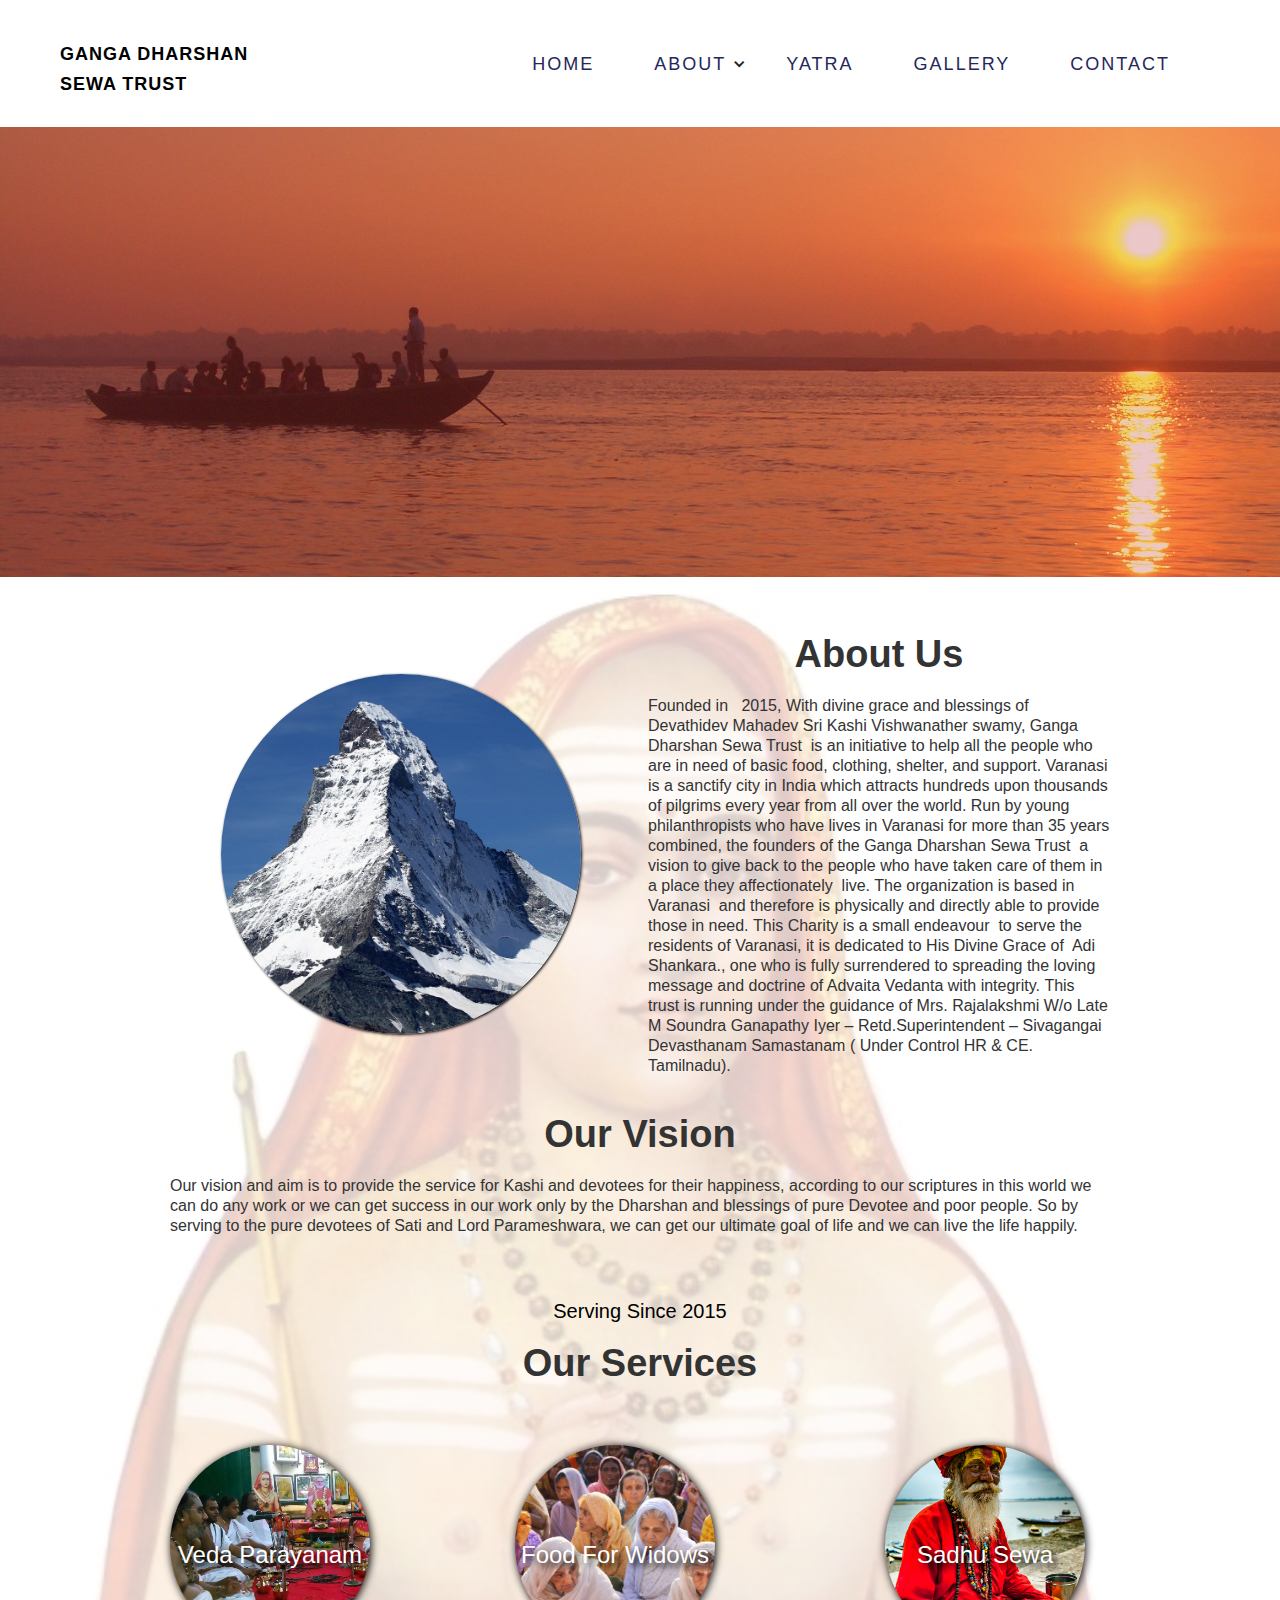
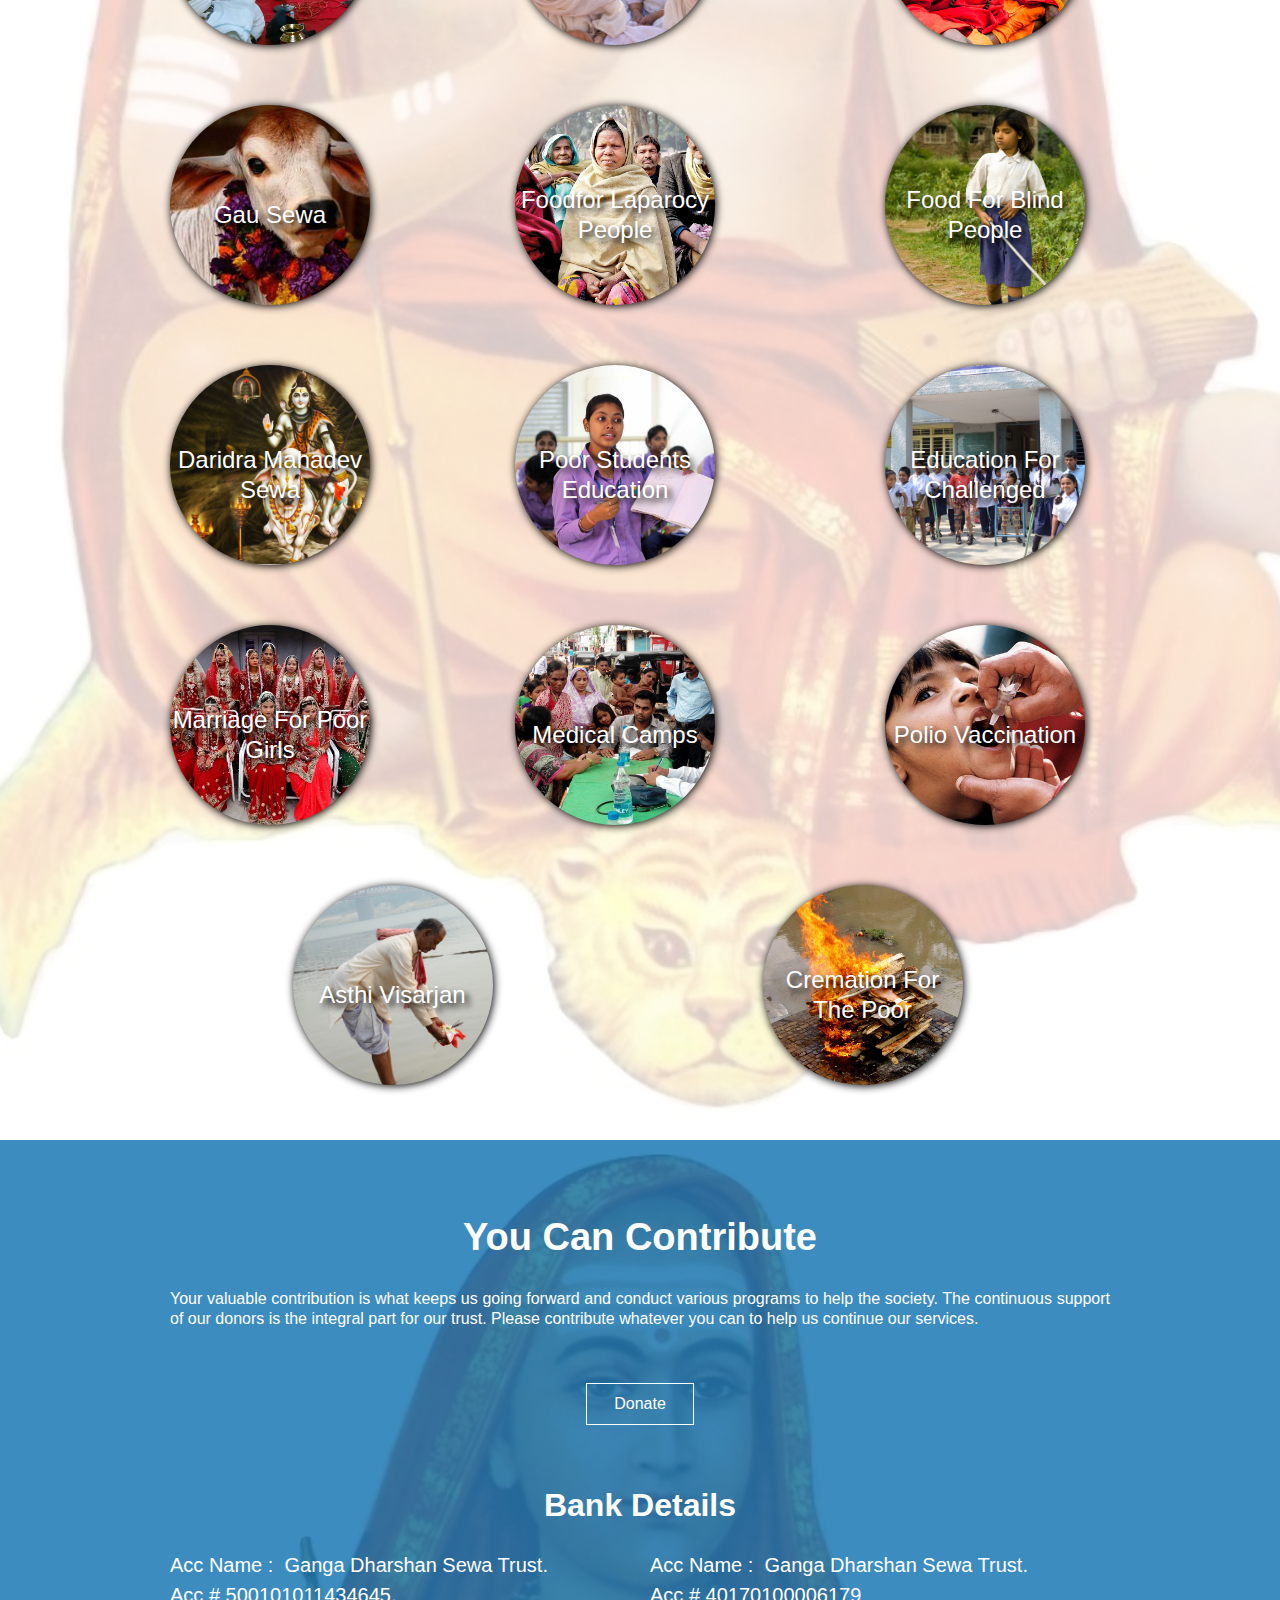
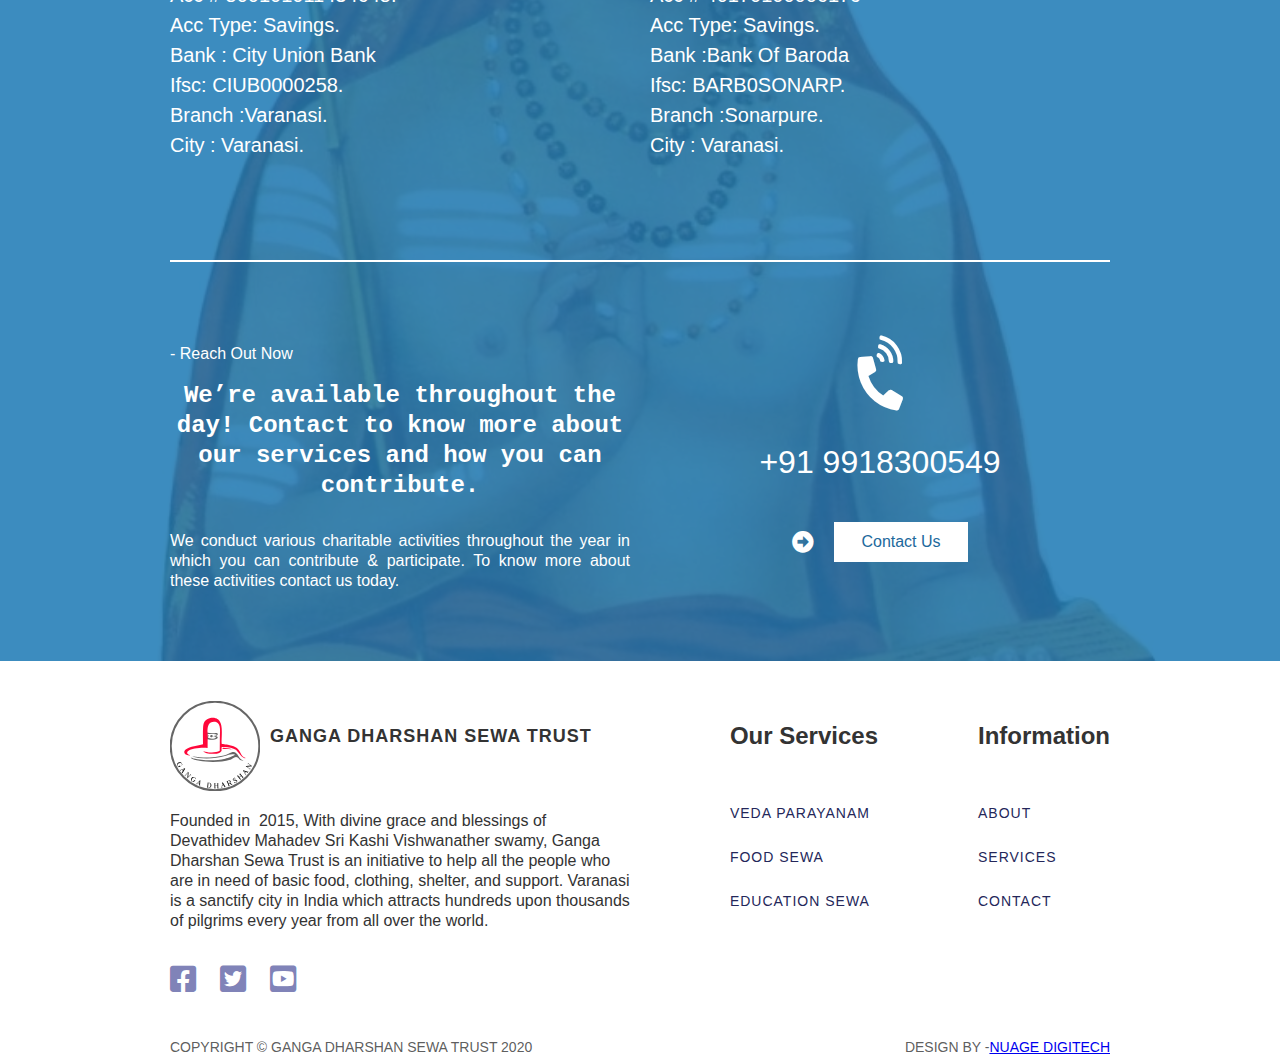
==== commit df216e7e: "Commit (A1c) 10/02/2020" ====
--- a/about.html
+++ b/about.html
@@ -1,6 +1,6 @@
 <!DOCTYPE html>
 <!--  This site was created in Webflow. http://www.webflow.com  -->
-<!--  Last Published: Mon Feb 10 2020 13:37:15 GMT+0000 (Coordinated Universal Time)  -->
+<!--  Last Published: Tue Feb 11 2020 04:34:55 GMT+0000 (Coordinated Universal Time)  -->
 <html data-wf-page="5e2d1f6260dc1a1e07ed6d89" data-wf-site="5e2d1f6260dc1a18e1ed6d81" lang="en">
 <head>
   <meta charset="utf-8">
@@ -168,7 +168,7 @@
             </div>
           </div>
           <div class="tab-link-tab-2 row-5">
-            <div class="home-tab-div-tab-2">
+            <div class="home-tab-div-tab-2 row-5">
               <div class="text-block-heading2-black">Cremation For the Poor</div>
             </div>
           </div>
--- a/css/webflow.css
+++ b/css/webflow.css
@@ -813,7 +813,6 @@
 .w-widget-twitter-count-shim.w--large {
   width: 36px;
   height: 28px;
-  margin-left: 7px;
 }
 .w-widget-twitter-count-shim.w--large .w-widget-twitter-count-inner {
   font-size: 18px;
--- a/css/chennaingo1.webflow.css
+++ b/css/chennaingo1.webflow.css
@@ -223,7 +223,7 @@
   align-items: center;
   border-radius: 120px;
   background-color: #fff;
-  background-image: url('../images/Bagamati_cremation.jpg');
+  background-image: url('../images/widows-india-vrindavan1.jpg');
   background-position: 50% 50%;
   background-size: cover;
   box-shadow: 1px 1px 9px 0 #000;
@@ -242,6 +242,10 @@
 
 .home-tab-div-tab-2.row-4 {
   background-image: url('../images/56.jpg');
+}
+
+.home-tab-div-tab-2.row-5 {
+  background-image: url('../images/Bagamati_cremation.jpg');
 }
 
 .home-tab-div-tab-3 {
